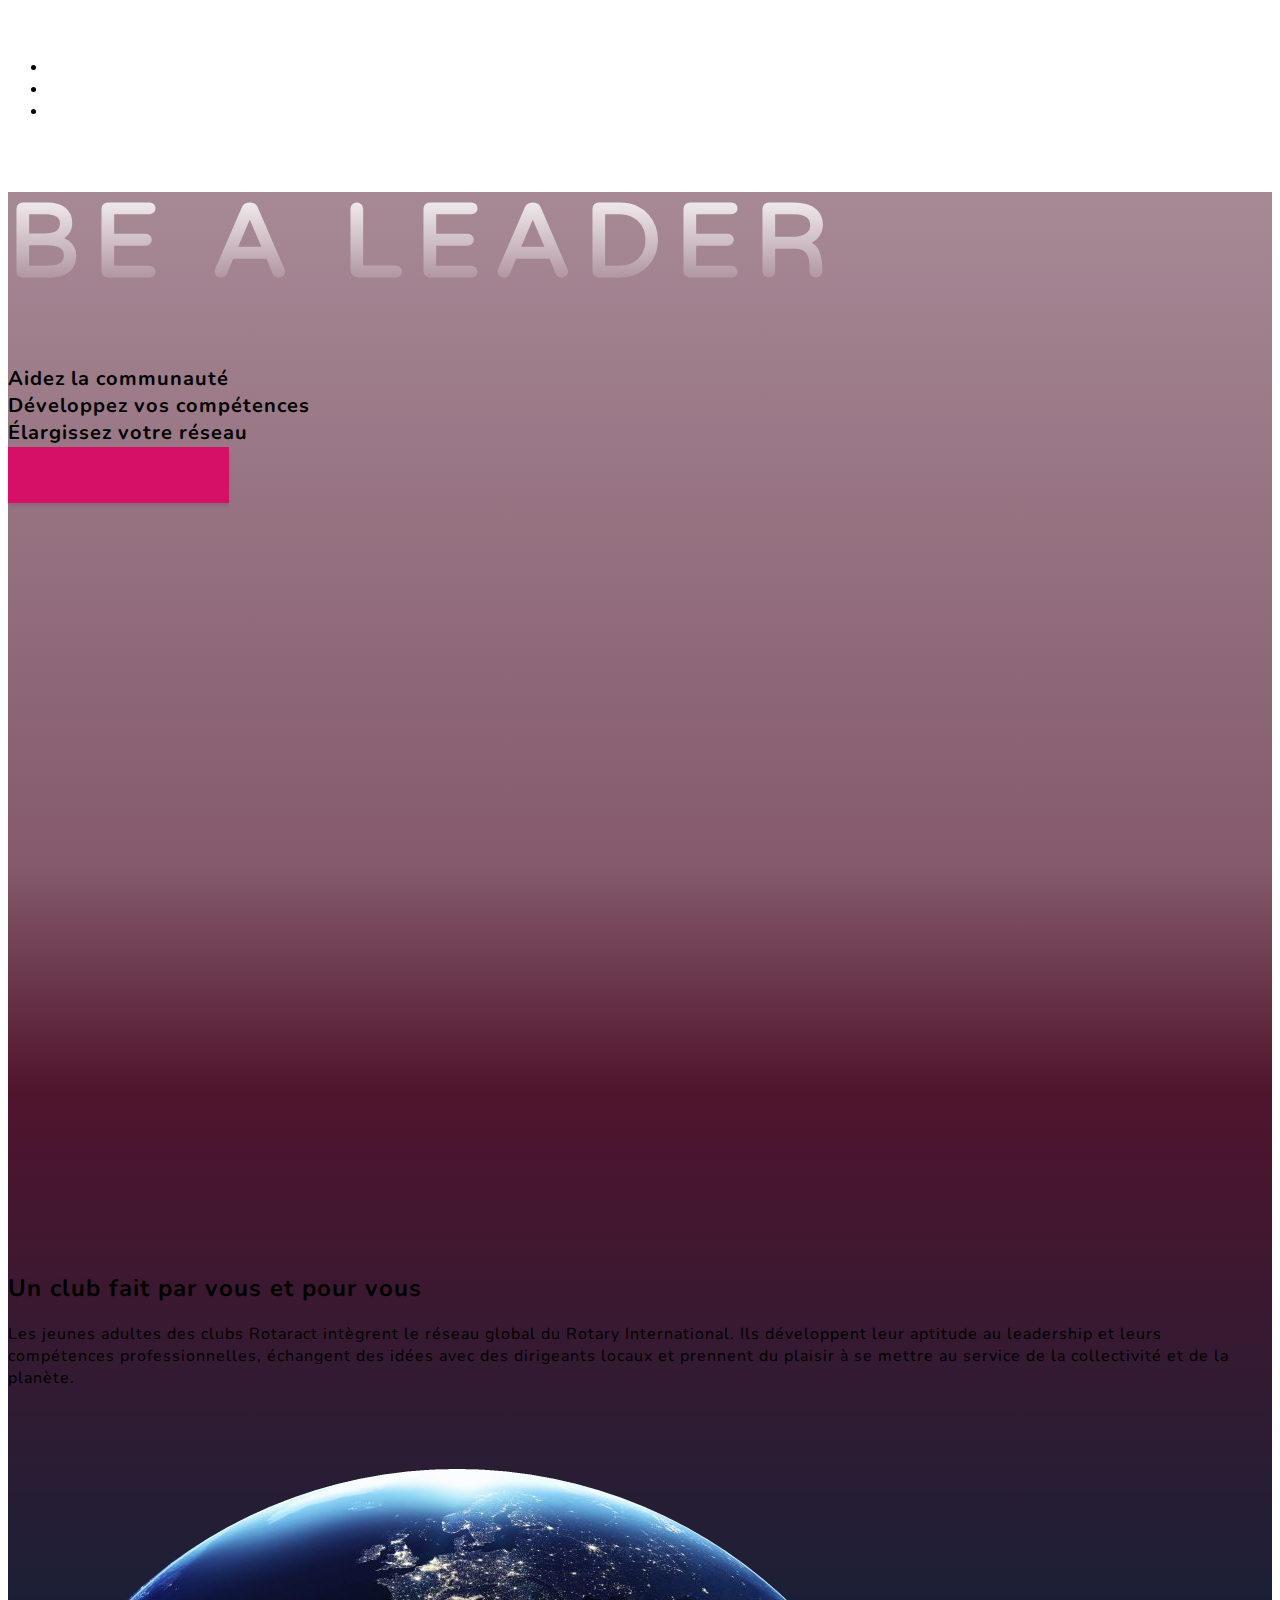
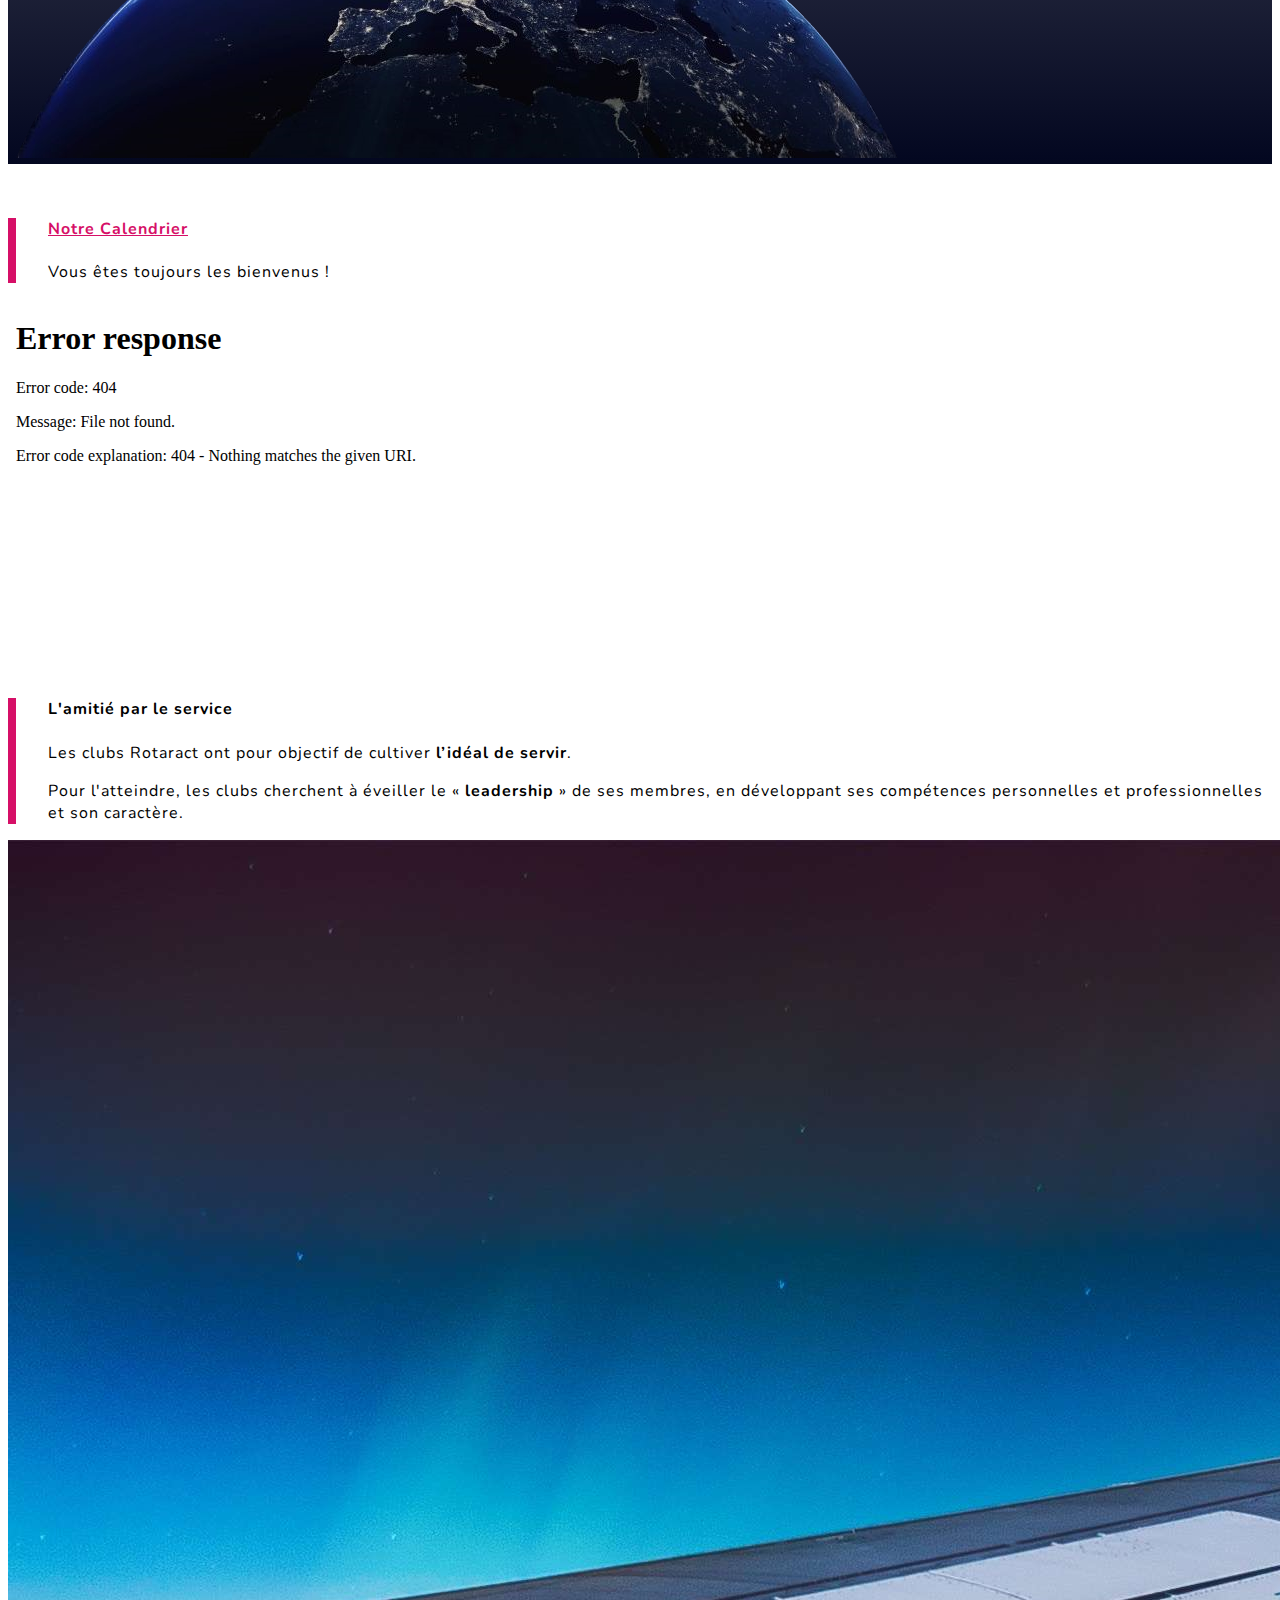
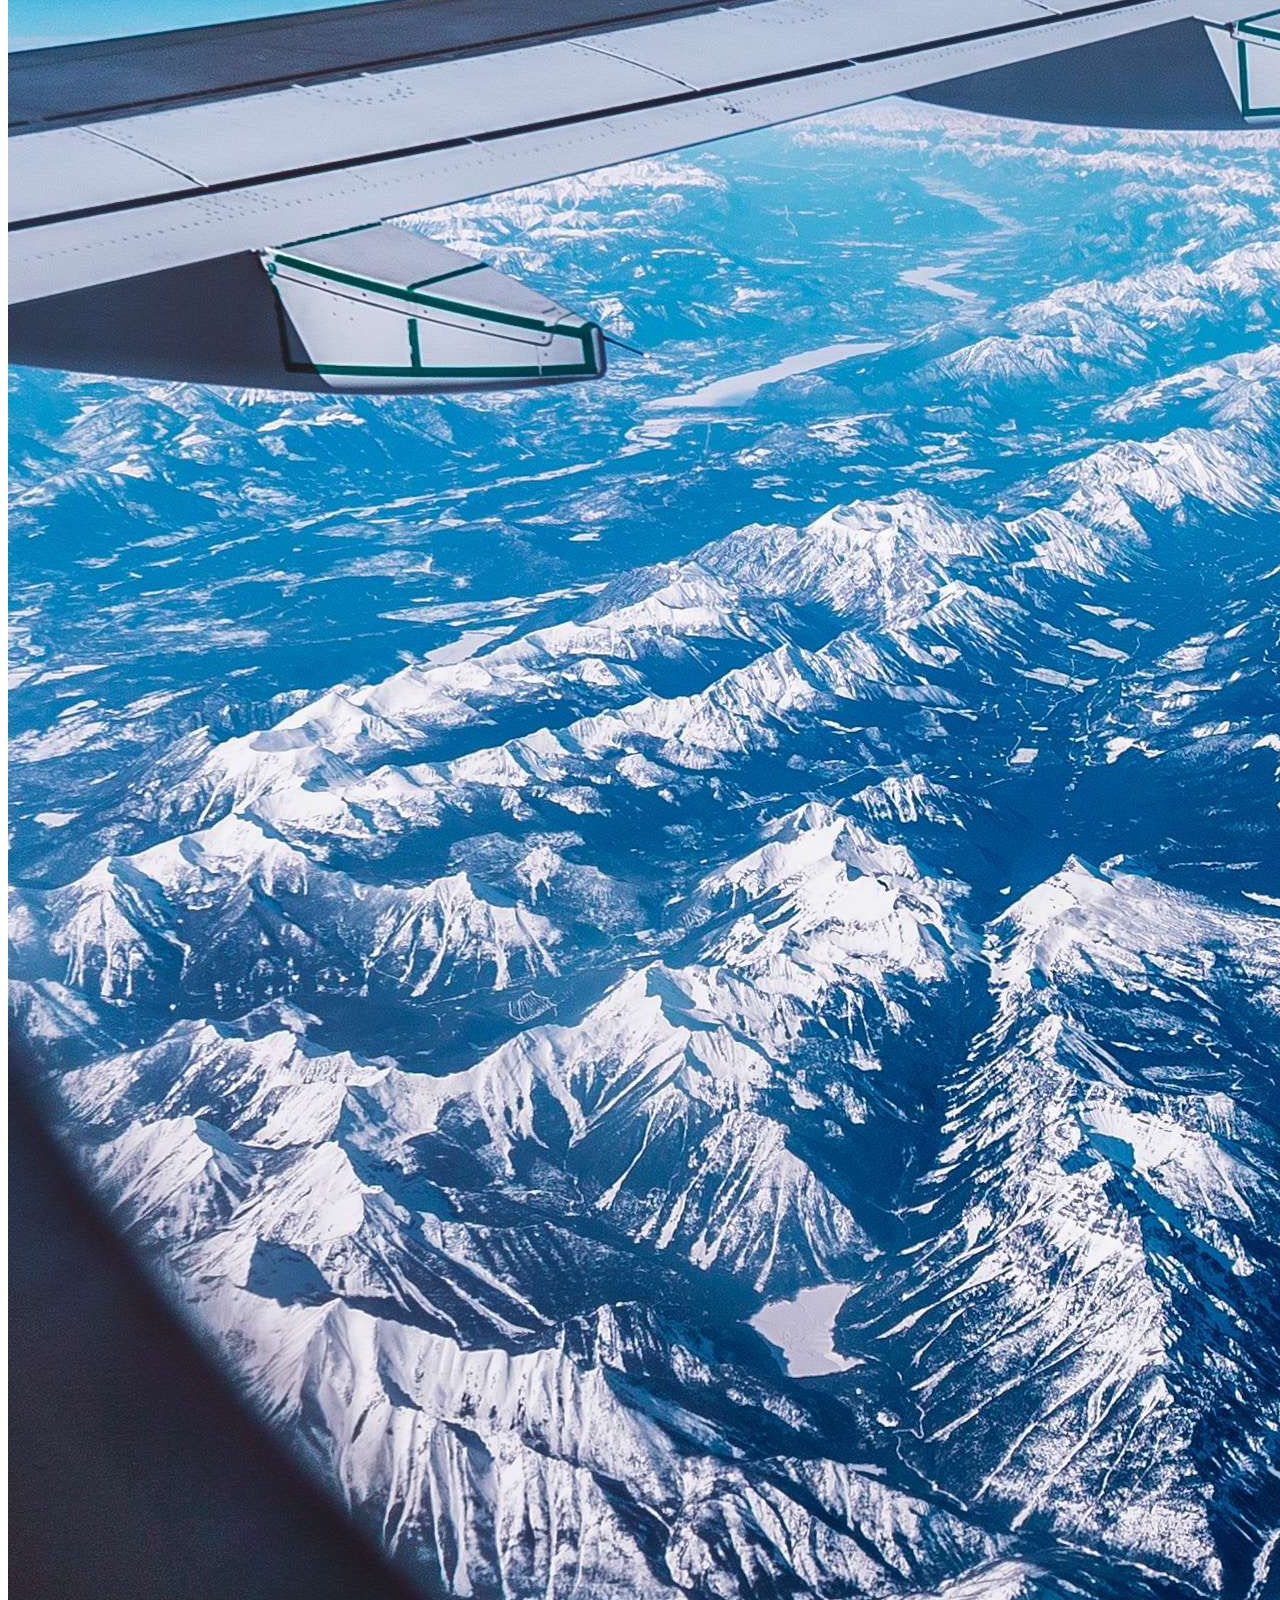
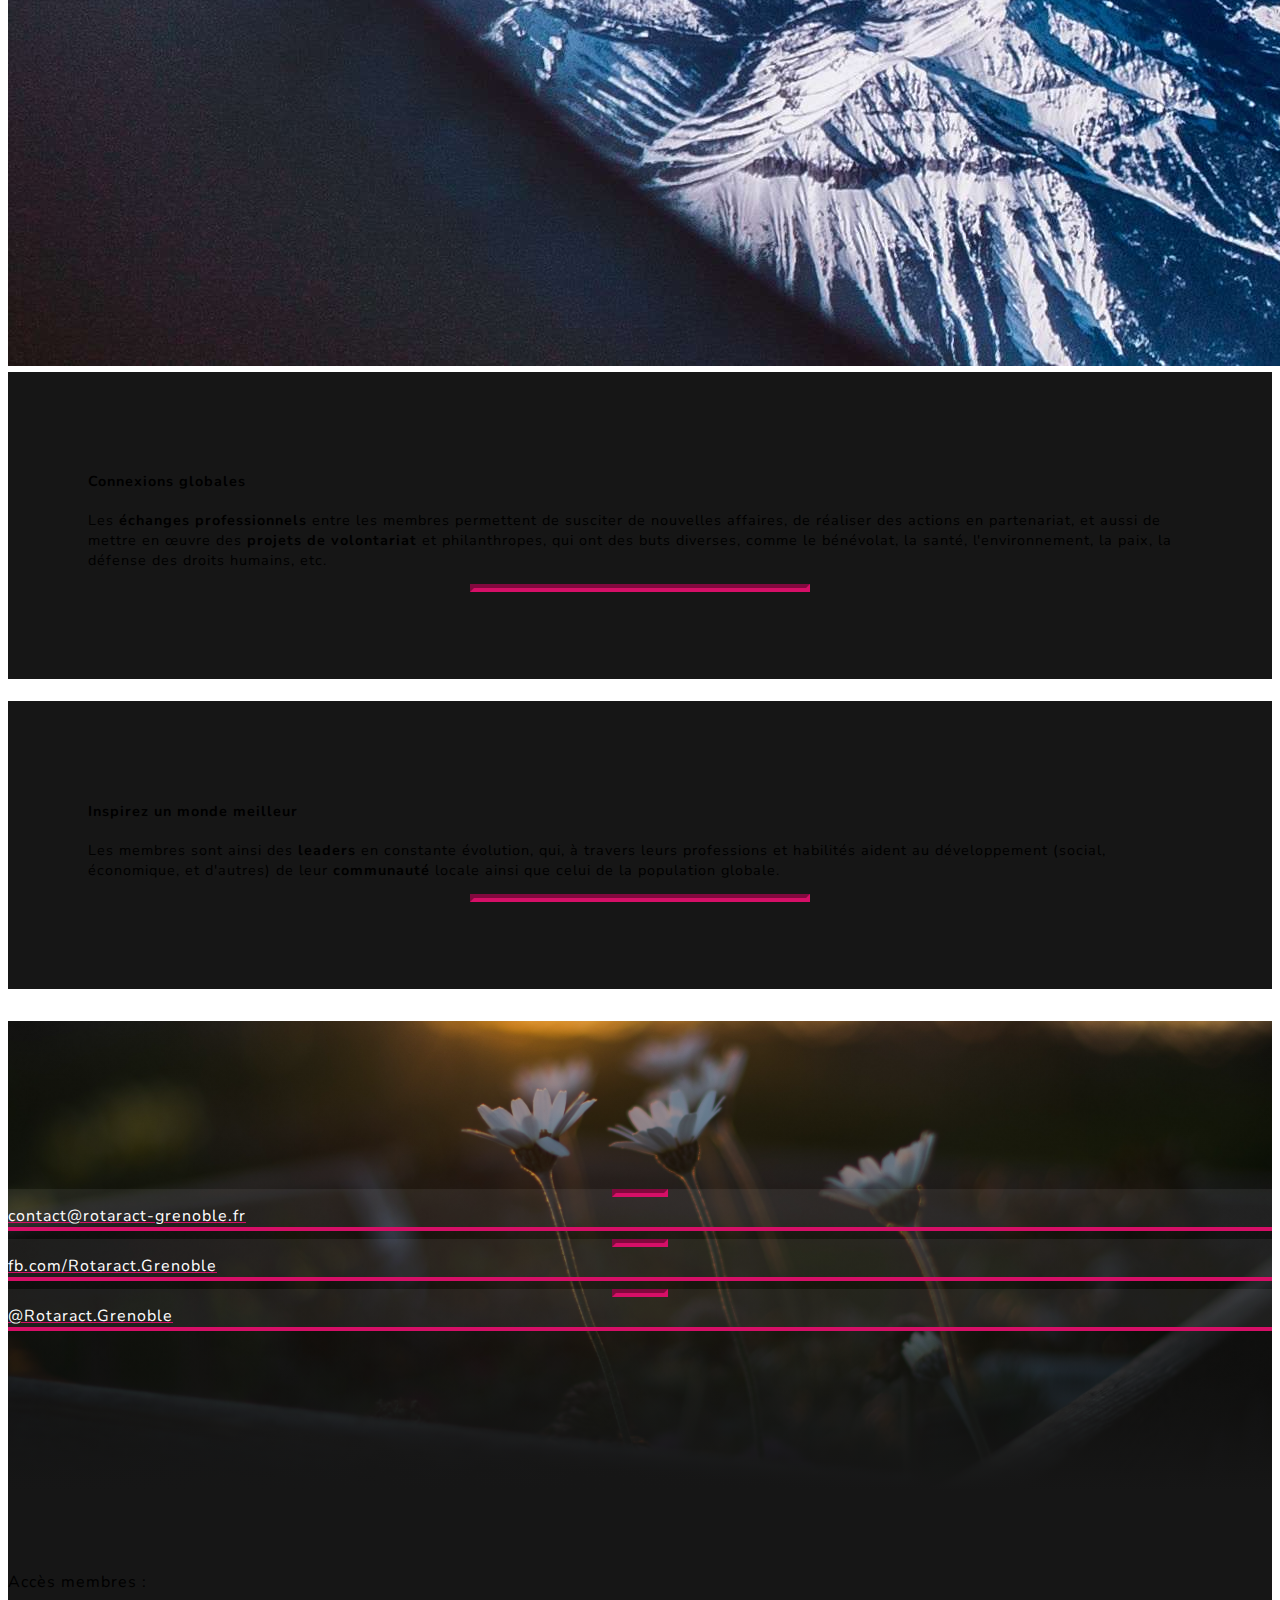
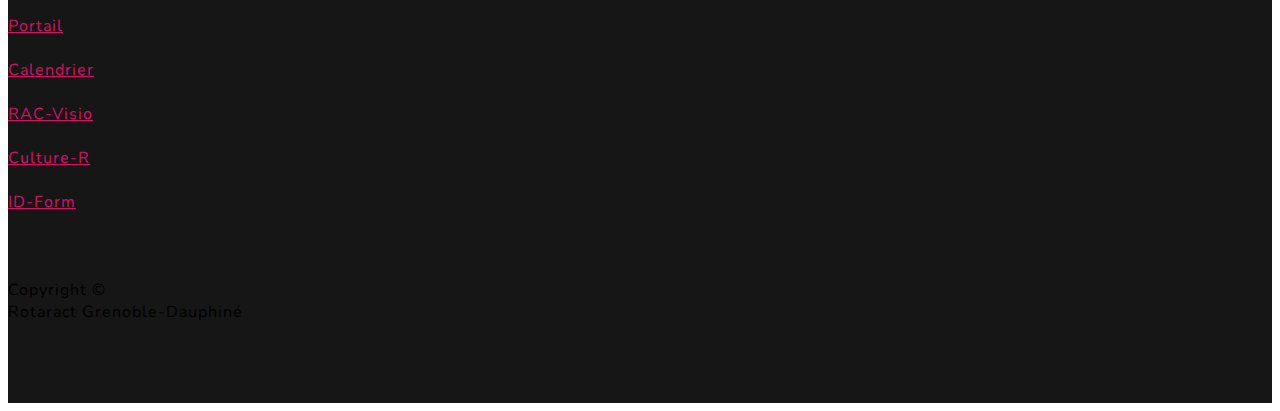
==== index.html @ 257da179 "Update index.html" ====
<!DOCTYPE html>
<html lang="en">

<head>

    <meta charset="utf-8">
    <meta name="viewport" content="width=device-width, initial-scale=1, shrink-to-fit=no">
    <meta name="description" content="">
    <meta name="author" content="">

    <title>Rotaract Grenoble-Dauphiné</title>

    <link rel="apple-touch-icon" sizes="57x57" href="/apple-icon-57x57.png">
    <link rel="apple-touch-icon" sizes="60x60" href="/apple-icon-60x60.png">
    <link rel="apple-touch-icon" sizes="72x72" href="/apple-icon-72x72.png">
    <link rel="apple-touch-icon" sizes="76x76" href="/apple-icon-76x76.png">
    <link rel="apple-touch-icon" sizes="114x114" href="/apple-icon-114x114.png">
    <link rel="apple-touch-icon" sizes="120x120" href="/apple-icon-120x120.png">
    <link rel="apple-touch-icon" sizes="144x144" href="/apple-icon-144x144.png">
    <link rel="apple-touch-icon" sizes="152x152" href="/apple-icon-152x152.png">
    <link rel="apple-touch-icon" sizes="180x180" href="/apple-icon-180x180.png">
    <link rel="icon" type="image/png" sizes="192x192"  href="/android-icon-192x192.png">
    <link rel="icon" type="image/png" sizes="32x32" href="/favicon-32x32.png">
    <link rel="icon" type="image/png" sizes="96x96" href="/favicon-96x96.png">
    <link rel="icon" type="image/png" sizes="16x16" href="/favicon-16x16.png">
    <link rel="manifest" href="/manifest.json">
    <meta name="msapplication-TileColor" content="#ffffff">
    <meta name="msapplication-TileImage" content="/ms-icon-144x144.png">
    <meta name="theme-color" content="#ffffff">

    <!-- Bootstrap core CSS -->
    <link href="vendor/bootstrap/css/bootstrap.min.css" rel="stylesheet">

    <!-- Custom fonts for this template -->
    <link rel="stylesheet" href="https://use.fontawesome.com/releases/v5.8.2/css/all.css" integrity="sha384-oS3vJWv+0UjzBfQzYUhtDYW+Pj2yciDJxpsK1OYPAYjqT085Qq/1cq5FLXAZQ7Ay" crossorigin="anonymous">
    <!-- <link href="vendor/fontawesome-free/css/all.min.css" rel="stylesheet"> -->
    <link href="https://fonts.googleapis.com/css?family=Varela+Round" rel="stylesheet">
    <link href="https://fonts.googleapis.com/css?family=Nunito:200,200i,300,300i,400,400i,600,600i,700,700i,800,800i,900,900i" rel="stylesheet">

    <!-- Custom styles for this template -->
    <link href="css/grayscale.css" rel="stylesheet">

</head>

<body id="page-top">

  <!-- Navigation -->
  <nav class="navbar navbar-expand-lg navbar-light fixed-top" id="mainNav">
    <div class="container">
      <a class="navbar-brand js-scroll-trigger" href="#page-top">
          <object data="img/rotary-white.svg" style="height: 2em; width: 2em; vertical-align: middle;" type="image/svg+xml" id="rotary-white">
              <img src="img/rotary-white.png" style="height: 2em; width: 2em; vertical-align: middle;" />
          </object>
          <object data="img/rotary-pink.svg" style="height: 2em; width: 2em; vertical-align: middle; display:none;" type="image/svg+xml" id="rotary-pink">
              <img src="img/rotary-pink.png" style="height: 2em; width: 2em; vertical-align: middle;" />
          </object>
          ROTARACT GRENOBLE
      </a>
      <!--
      <button class="navbar-toggler navbar-toggler-right" type="button" data-toggle="collapse" data-target="#navbarResponsive" aria-controls="navbarResponsive" aria-expanded="false" aria-label="Toggle navigation">
        Menu
        <i class="fas fa-bars"></i>
      </button>
      -->
      <div class="collapse navbar-collapse" id="navbarResponsive">
        <ul class="navbar-nav ml-auto">
          <li class="nav-item">
            <a class="nav-link js-scroll-trigger" href="#about"><i class="fas fa-heart fa-2x"></i></a>
          </li>
          <li class="nav-item">
            <a class="nav-link js-scroll-trigger" href="#projects"><i class="fas fa-rocket fa-2x"></i></a>
          </li>
          <li class="nav-item">
            <a class="nav-link js-scroll-trigger" href="#contact"><i class="fas fa-envelope fa-2x"></i></a>
          </li>
        </ul>
      </div>
    </div>
  </nav>

  <!-- Header -->
  <header class="masthead">
    <div class="container d-flex h-100 align-items-center">
      <div class="mx-auto text-center">
        <h1 class="my-0 text-uppercase">BE A LEADER</h1>
        <h2 class="text-white-50 mx-auto mt-2 mb-5">Aidez la communauté<br/>Développez vos compétences<br/>Élargissez votre réseau</h2>
        <a href="#about" class="btn btn-primary js-scroll-trigger">Soyez un Leader</a>
      </div>
    </div>
  </header>

  <!-- About Section -->
  <section id="about" class="about-section text-center">
    <div class="container">
      <div class="row">
        <div class="col-lg-8 mx-auto">
          <h2 class="text-white mb-4">Un club fait par vous et pour vous</h2>
          <p class="text-white-50">
              Les jeunes adultes des clubs Rotaract intègrent le réseau global du Rotary International. Ils développent leur aptitude au leadership et leurs compétences professionnelles, échangent des idées avec des dirigeants locaux et prennent du plaisir à se mettre au service de la collectivité et de la planète.</p>
        </div>
      </div>
      <img src="img/earth.png" class="img-fluid" alt="">
    </div>
  </section>

  <!-- Projects Section -->
  <section id="projects" class="projects-section bg-light">
    <div class="container">

      <div class="row align-items-center no-gutters mb-4 mb-lg-5">
        <div class="col-lg-6">
          <div class="featured-text text-center text-lg-left">
            <h4><a href="/cal">Notre Calendrier</a></h4>
            <p class="text-black mb-2">Vous êtes toujours les bienvenus !</p>
            <p class="text-black mb-0"></p>
          </div>
        </div>
        <div class="col-lg-6">
          <iframe src="/cal"
              sandbox="allow-scripts allow-same-origin"
              allowTransparency="true" frameborder="0" height="350px" width="100%">
          </iframe>
        </div>
      </div>

      <!-- Featured Project Row -->
      <div class="row align-items-center no-gutters mb-4 mb-lg-5">
        <div class="col-xl-8 col-lg-7">
          <img class="img-fluid mb-3 mb-lg-0" src="img/service.jpg" alt="">
        </div>
        <div class="col-xl-4 col-lg-5">
          <div class="featured-text text-center text-lg-left">
            <h4>L'amitié par le service</h4>
            <p class="text-black mb-2">Les clubs Rotaract ont pour objectif de cultiver <b>l’idéal de servir</b>.</p>
            <p class="text-black mb-0">Pour l'atteindre, les clubs cherchent à éveiller le « <b>leadership</b> » de ses membres, en développant ses compétences personnelles et professionnelles et son caractère.</p>
          </div>
        </div>
      </div>

      <!-- Project One Row -->
      <div class="row justify-content-center no-gutters mb-5 mb-lg-0">
        <div class="col-lg-6">
          <img class="img-fluid" src="img/connection.jpg" alt="">
        </div>
        <div class="col-lg-6">
          <div class="bg-black text-center h-100 project">
            <div class="d-flex h-100">
              <div class="project-text w-100 my-auto text-center text-lg-left">
                <h4 class="text-white">Connexions globales</h4>
                  <p class="mb-0 text-white">Les <b>échanges professionnels</b> entre les membres permettent de susciter de nouvelles affaires, de réaliser des actions en partenariat, et aussi de mettre en œuvre des <b>projets de volontariat</b> et philanthropes, qui ont des buts diverses, comme le bénévolat, la santé, l'environnement, la paix, la défense des droits humains, etc.

</p>
                <hr class="d-none d-lg-block mb-0 ml-0">
              </div>
            </div>
          </div>
        </div>
      </div>

      <!-- Project Two Row -->
      <div class="row justify-content-center no-gutters">
        <div class="col-lg-6">
          <img class="img-fluid" src="img/inspire.jpg" alt="">
        </div>
        <div class="col-lg-6 order-lg-first">
          <div class="bg-black text-center h-100 project">
            <div class="d-flex h-100">
              <div class="project-text w-100 my-auto text-center text-lg-right">
                <h4 class="text-white">Inspirez un monde meilleur</h4>
                  <p class="mb-0 text-white">Les membres sont ainsi des <b>leaders</b> en constante évolution, qui, à travers leurs professions et habilités aident au développement (social, économique, et d'autres) de leur <b>communauté</b> locale ainsi que celui de la population globale.</p>
                <hr class="d-none d-lg-block mb-0 mr-0">
              </div>
            </div>
          </div>
        </div>
      </div>

    </div>
  </section>

  <!-- Contact Section -->
  <section id="contact" class="contact-section bg-black">
    <div class="container">

      <div class="row">
        <div class="col-md-4 mb-3 mb-md-0">

          <a href="mailto:contact@rotaract-grenoble.fr">
            <div class="card py-4 h-100">
              <div class="card-body text-center">
                <i class="fa fa-envelope fa-2x text-primary mb-2"></i>
                <!--<h4 class="text-uppercase m-0">Email</h4>-->
                <hr class="my-4">
                <div class="text-black-90">contact@rotaract-grenoble.fr</div>
              </div>
            </div>
          </a>
        </div>

        <div class="col-md-4 mb-3 mb-md-0">
          <a target="_blank" href="https://fb.com/Rotaract.Grenoble">
            <div class="card py-4 h-100">
              <div class="card-body text-center">
                <i class="fab fa-facebook-f fa-2x text-primary mb-2"></i>
                <!--<h4 class="text-uppercase m-0">Phone</h4>-->
                <hr class="my-4">
                <div class="text-black-90">fb.com/Rotaract.Grenoble</div>
              </div>
            </div>
          </a>
        </div>

        <div class="col-md-4 mb-3 mb-md-0">
          <a target="_blank" href="https://instagram.com/Rotaract.Grenoble">
            <div class="card py-4 h-100">
              <div class="card-body text-center">
                <i class="fab fa-instagram fa-2x text-primary mb-2"></i>
                <!--<h4 class="text-uppercase m-0">Address</h4>-->
                <hr class="my-4">
                <div class="text-black-90">@Rotaract.Grenoble</div>
              </div>
            </div>
          </a>
        </div>

      </div>

    </div>
  </section>


  <!-- Signup Section -->
  <!-- <section id="signup" class="signup-section bg-black" style="">
    <div class="container">
      <div class="row">
        <div class="col-md-4 col-lg-6 mx-auto my-auto text-center">

          <i class="far fa-paper-plane fa-2x mb-2 text-white"></i>
          <h2 class="text-white mb-5">Subscribe to receive updates!</h2>

          <form class="form-inline d-flex">
            <input type="email" class="form-control flex-fill mr-0 mr-sm-2 mb-3 mb-sm-0" id="inputEmail" placeholder="Enter email address...">
            <button type="submit" class="btn btn-primary mx-auto">Subscribe</button>
          </form>

        </div>
      </div>
    </div>
  </section> -->

  <!-- Footer -->
  <footer class="bg-black small text-center text-white-50">
    <div class="container">
      <div class="row">
        <div class="col-lg-12 mx-auto justify-content-center social">
            <span class="d-none d-lg-inline-block">Accès membres :</span>
            <br class="d-block d-lg-none"/>
            <br class="d-block d-lg-none"/>
            <a href="https://trello.com/b/tnA4xEwG/rac-gre-portail" target="_blank" class="mx-2 text-white-50">
              <i class="fa fa-door-open"></i>
              Portail
            </a>
            <br class="d-block d-lg-none"/>
            <br class="d-block d-lg-none"/>
            <a href="#calendar" onclick="$('#calendar').toggle();" class="mx-2 text-white-50" >
              <i class="far fa-calendar-alt"></i>
              Calendrier
            </a>
            <br class="d-block d-lg-none"/>
            <br class="d-block d-lg-none"/>
            <a href="https://www.roundee.io/rotaract" target="_blank" class="mx-2 text-white-50">
              <i class="fa fa-video"></i>
              RAC-Visio
            </a>
            <br class="d-block d-lg-none"/>
            <br class="d-block d-lg-none"/>
            <audio id="gameAudio" src="jazz.mp3" loop></audio>
            <span id="sound" style="display: none; word-wrap: break-word;" onclick="audioPause(); $('#sound').hide();">
              <i class="fas fa-music"></i>
              <i class="fas fa-volume-mute"></i>
            </span>
            <a onclick="audioPlay(); $('#sound').show();" href="http://pollev.com/rotaract" target="_blank" class="mx-2 text-white-50">
              <i class="fa fa-trophy"></i>
              Culture-R
            </a>
            <script>
                var myAudio = document.getElementById("gameAudio");
                //var isPlaying = false;
                function audioPause() {
                    myAudio.pause();
                };
                function audioPlay() {
                    myAudio.play();
                };
                //myAudio.onplaying = function() { isPlaying = true; };
                //myAudio.onpause = function() { isPlaying = false; };
            </script>
            <br class="d-block d-lg-none"/>
            <br class="d-block d-lg-none"/>
            <a href="http://id.rotaract-grenoble.fr" target="_blank" class="mx-2 text-white-50">
              <i class="fa fa-address-card"></i>
              ID-Form
            </a>
            <br/>
            <br/>
            <span id="calendar" style="display: none; word-wrap: break-word;">
              <i class="fas fa-rss prefix"></i>
              Lien d'abonnement :
              https://trello.com/calendar/573acc782bd096f024d677fc/5c5c01ea6c379c05234c6c6d/2aca0d3c07748a49d12672e88f74bf1a.ics
            </span>
            <br/>
            <br/>
            Copyright &copy; <br class="d-block d-sm-none"/>Rotaract Grenoble-Dauphiné
        </div>
      </div>
    </div>
  </footer>

  <!-- Bootstrap core JavaScript -->
  <script src="vendor/jquery/jquery.min.js"></script>
  <script src="vendor/bootstrap/js/bootstrap.bundle.min.js"></script>

  <!-- Plugin JavaScript -->
  <script src="vendor/jquery-easing/jquery.easing.min.js"></script>

  <!-- Custom scripts for this template -->
  <script src="js/grayscale.js"></script>

</body>

</html>
---- css/grayscale.css ----
/*!
 * Start Bootstrap - Grayscale v5.0.6 (https://startbootstrap.com/template-overviews/grayscale)
 * Copyright 2013-2019 Start Bootstrap
 * Licensed under MIT (https://github.com/BlackrockDigital/startbootstrap-grayscale/blob/master/LICENSE)
 */

#mainNav {
  min-height: 56px;
  background-color: #fff;
}

#mainNav .navbar-toggler {
  font-size: 80%;
  padding: 0.75rem;
  color: #d60f67;
  border: 1px solid #d60f67;
}

#mainNav .navbar-toggler:focus {
  outline: none;
}

#mainNav .navbar-brand {
  color: #161616;
  font-weight: 700;
  padding: .9rem 0;
}

#mainNav .navbar-nav .nav-item:hover {
  color: fade(white, 80%);
  outline: none;
  background-color: transparent;
}

#mainNav .navbar-nav .nav-item:active, #mainNav .navbar-nav .nav-item:focus {
  outline: none;
  background-color: transparent;
}

@media (min-width: 0px) {
  #mainNav {
    padding-top: 0;
    padding-bottom: 0;
    border-bottom: none;
    background-color: transparent;
    -webkit-transition: background-color 0.3s ease-in-out;
    transition: background-color 0.3s ease-in-out;
  }
  #mainNav .navbar-brand {
    padding: 0;
    color: rgba(255, 255, 255, 0.5);
  }
  #mainNav .nav-link {
    -webkit-transition: none;
    transition: none;
    padding: 2rem 1.5rem;
    color: rgba(255, 255, 255, 0.5);
  }
  #mainNav .nav-link:hover {
    color: rgba(255, 255, 255, 0.75);
  }
  #mainNav .nav-link:active {
    color: white;
  }
  #mainNav.navbar-shrink {
    background-color: #ffffff77;
  }
  #mainNav.navbar-shrink .navbar-brand {
    color: #d60f67;
  }
  #mainNav.navbar-shrink .navbar-brand:hover {
    color: #4f122d;
  }
  #mainNav.navbar-shrink .navbar-brand:active {
    color: #d60f67;
  }
  #mainNav.navbar-shrink .nav-link {
    color: #4f122d;
    padding: 1.5rem 1.5rem 1.25rem;
    border-bottom: 0.25rem solid transparent;
  }
  #mainNav.navbar-shrink .nav-link:hover {
    color: #d60f67;
  }
  #mainNav.navbar-shrink .nav-link:active {
    color: #4f122d;
  }
  #mainNav.navbar-shrink .nav-link.active {
    color: #d60f67;
    outline: none;
    border-bottom: 0.25rem solid #d60f67;
  }
}

.masthead {
  position: relative;
  width: 100%;
  height: auto;
  min-height: 35rem;
  padding: 15rem 0;
  background: -webkit-gradient(linear, left top, left bottom, from(rgba(80, 20, 45, 0.3)), color-stop(75%, rgba(80, 20, 45, 0.7)), to(#50142d)), url("../img/bg-masthead.jpg");
  background: linear-gradient(to bottom, rgba(80, 20, 45, 0.5) 0%, rgba(80, 20, 45, 0.7) 75%, #50142d 100%), url("../img/bg-masthead.jpg");
  background-position: center;
  background-repeat: no-repeat;
  background-attachment: scroll;
  background-size: cover;
}

.masthead h1 {
  font-family: 'Varela Round';
  font-size: 2.5rem;
  line-height: 2.5rem;
  letter-spacing: 0.25rem;
  background: -webkit-linear-gradient(rgba(255, 255, 255, 0.9), rgba(255, 255, 255, 0));
  -webkit-text-fill-color: transparent;
  -webkit-background-clip: text;
}

.masthead h2 {
  max-width: 20rem;
  font-size: 1rem;
}

@media (min-width: 600px) {
  .masthead h1 {
    font-size: 4rem;
    line-height: 4rem;
  }
}

@media (min-width: 992px) {
  .masthead {
    height: 100vh;
    padding: 0;
  }
  .masthead h1 {
    font-size: 6.5rem;
    line-height: 6.5rem;
    letter-spacing: 0.8rem;
  }
  .masthead h2 {
    max-width: 30rem;
    font-size: 1.25rem;
  }
}

.btn {
  -webkit-box-shadow: 0 0.1875rem 0.1875rem 0 rgba(0, 0, 0, 0.1) !important;
  box-shadow: 0 0.1875rem 0.1875rem 0 rgba(0, 0, 0, 0.1) !important;
  padding: 1.25rem 2rem;
  font-family: 'Varela Round';
  font-size: 80%;
  text-transform: uppercase;
  letter-spacing: .15rem;
  border: 0;
}

.btn-primary {
  background-color: #d60f67;
}

.btn-primary:hover {
  background-color: #4f122d;
}

.btn-primary:focus {
  background-color: #4f122d;
  color: white;
}

.btn-primary:active {
  background-color: #4f122d !important;
}

.about-section {
  padding-top: 10rem;
  background: -webkit-gradient(linear, left top, left bottom, from(#50142d), color-stop(75%, rgba(3, 7, 32, 0.9)), to(rgba(3, 7, 32, 1)));
  background: linear-gradient(to bottom, #50142d 0%, rgba(3, 7, 32, 0.9) 75%, rgba(3, 7, 32, 1) 100%);
}

.about-section p {
  margin-bottom: 5rem;
}

.projects-section {
  padding: 2rem 0;
}

.projects-section .featured-text {
  padding: 2rem;
}

@media (min-width: 992px) {
  .projects-section .featured-text {
    padding: 0 0 0 2rem;
    border-left: 0.5rem solid #d60f67;
  }
}

.projects-section .project-text {
  padding: 3rem;
  font-size: 90%;
}

@media (min-width: 992px) {
  .projects-section .project-text {
    padding: 5rem;
  }
  .projects-section .project-text hr {
    border-color: #d60f67;
    border-width: .25rem;
    width: 30%;
  }
}

.signup-section {
  padding: 10rem 0;
}

.signup-section .form-inline input {
  -webkit-box-shadow: 0 0.1875rem 0.1875rem 0 rgba(0, 0, 0, 0.1) !important;
  box-shadow: 0 0.1875rem 0.1875rem 0 rgba(0, 0, 0, 0.1) !important;
  padding: 1.25rem 2rem;
  height: auto;
  font-family: 'Varela Round';
  font-size: 80%;
  text-transform: uppercase;
  letter-spacing: 0.15rem;
  border: 0;
}

.contact-section {
  padding: 10rem 0;
  background: -webkit-gradient(linear, left top, left bottom, from(rgba(22, 22, 22, 0.1)), color-stop(75%, rgba(22, 22, 22, 0.5)), to(#161616)), url("../img/bg-signup.jpg");
  background: linear-gradient(to bottom, rgba(22, 22, 22, 0.1) 0%, rgba(22, 22, 22, 0.5) 75%, #161616 100%), url("../img/bg-signup.jpg");
  background-position: center;
  background-repeat: no-repeat;
  background-attachment: scroll;
  background-size: cover;
}

.contact-section .card {
  background: #ffffff11;
  color: #fff;
  border: 0;
  border-bottom: 0.25rem solid #d60f67;
}

.contact-section .card h4 {
  font-size: 0.8rem;
  font-family: 'Varela Round';
  text-transform: uppercase;
  letter-spacing: 0.15rem;
}

.contact-section .card hr {
  border-color: #d60f67;
  border-width: 0.25rem;
  width: 3rem;
}

.contact-section .social {
  margin-top: 5rem;
}

.contact-section .social a {
  text-align: center;
  height: 3rem;
  width: 3rem;
  background: rgba(255, 255, 255, 0.1);
  border-radius: 100%;
  line-height: 3rem;
  color: rgba(255, 255, 255, 0.3);
}

.contact-section .social a:hover {
  color: rgba(255, 255, 255, 0.5);
}

.contact-section .social a:active {
  color: #fff;
}

body {
  font-family: 'Nunito';
  letter-spacing: 0.0625em;
}

a {
  color: #d60f67;
}

a:focus, a:hover {
  text-decoration: none;
  color: #4f122d;
}

.bg-black {
  background-color: #161616 !important;
}

.bg-primary {
  background-color: #d60f67 !important;
}

.text-primary {
  color: #d60f67 !important;
}

footer {
  padding: 5rem 0;
}
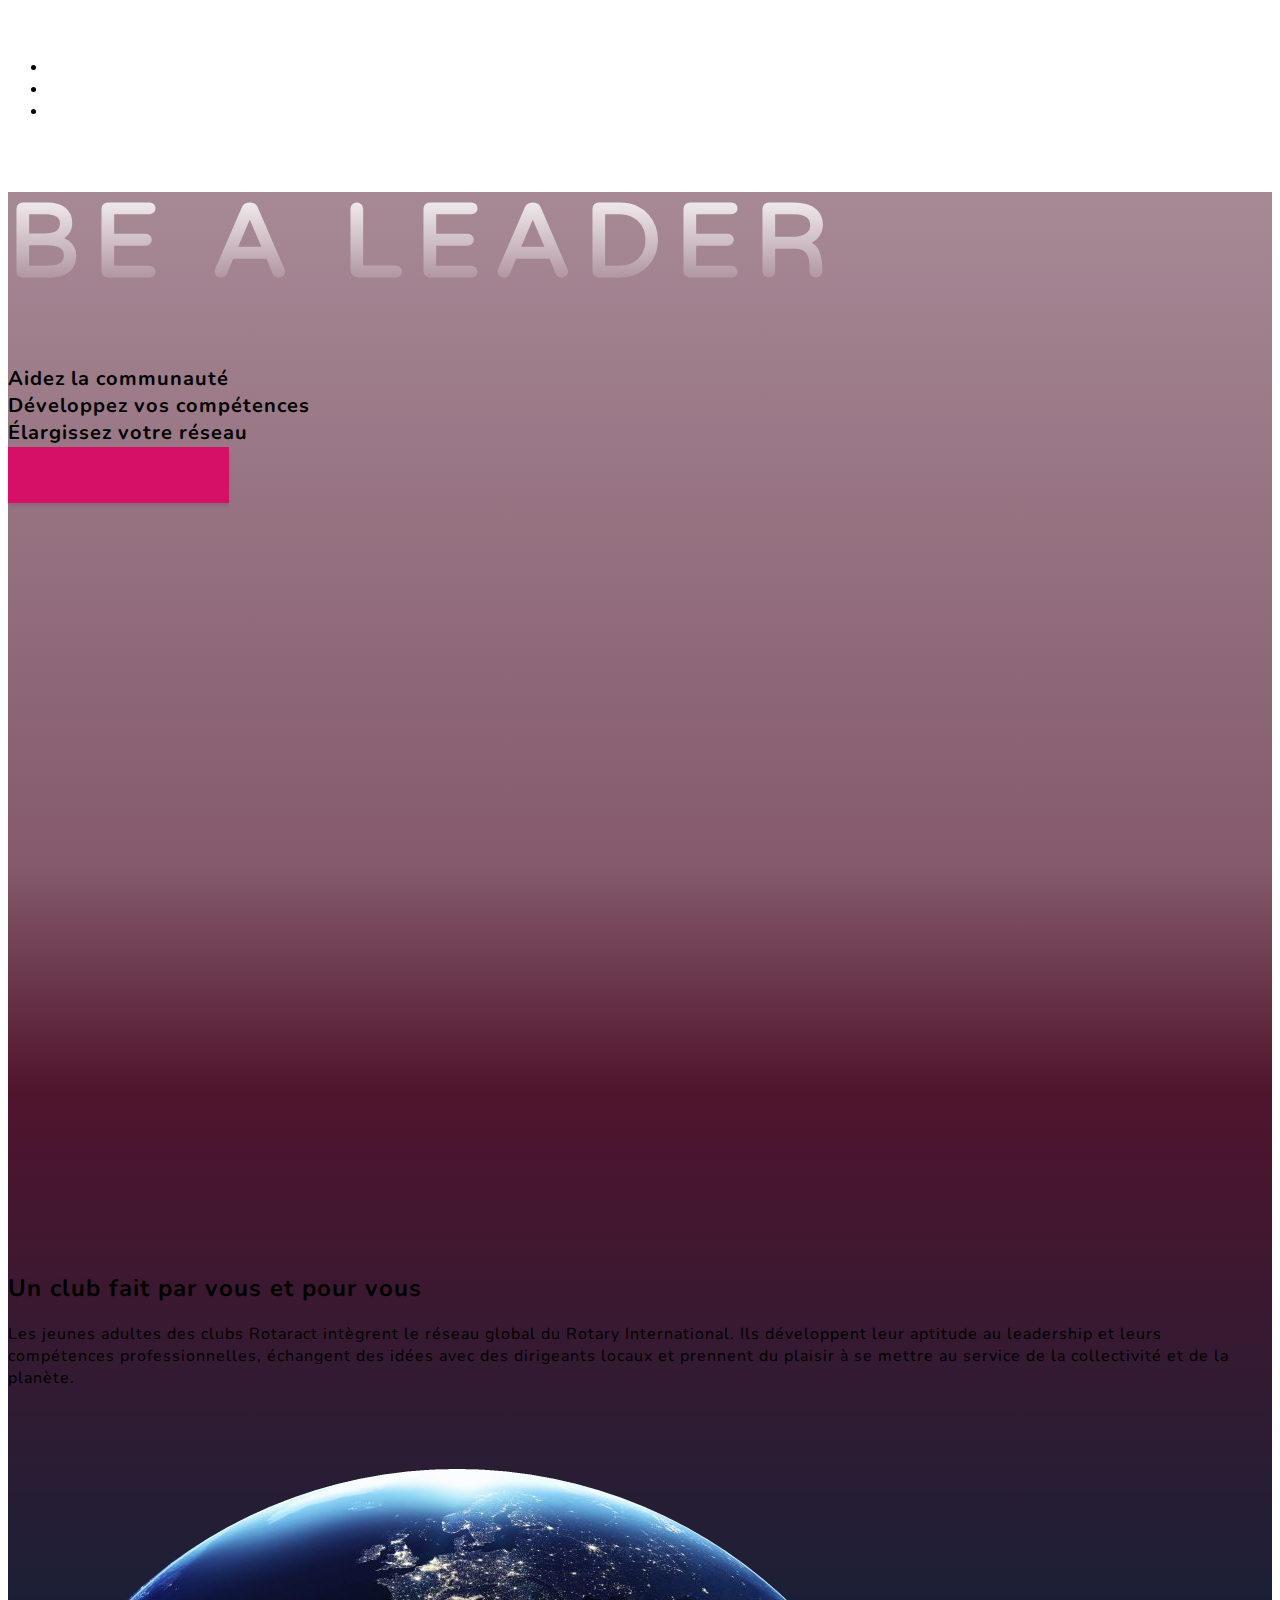
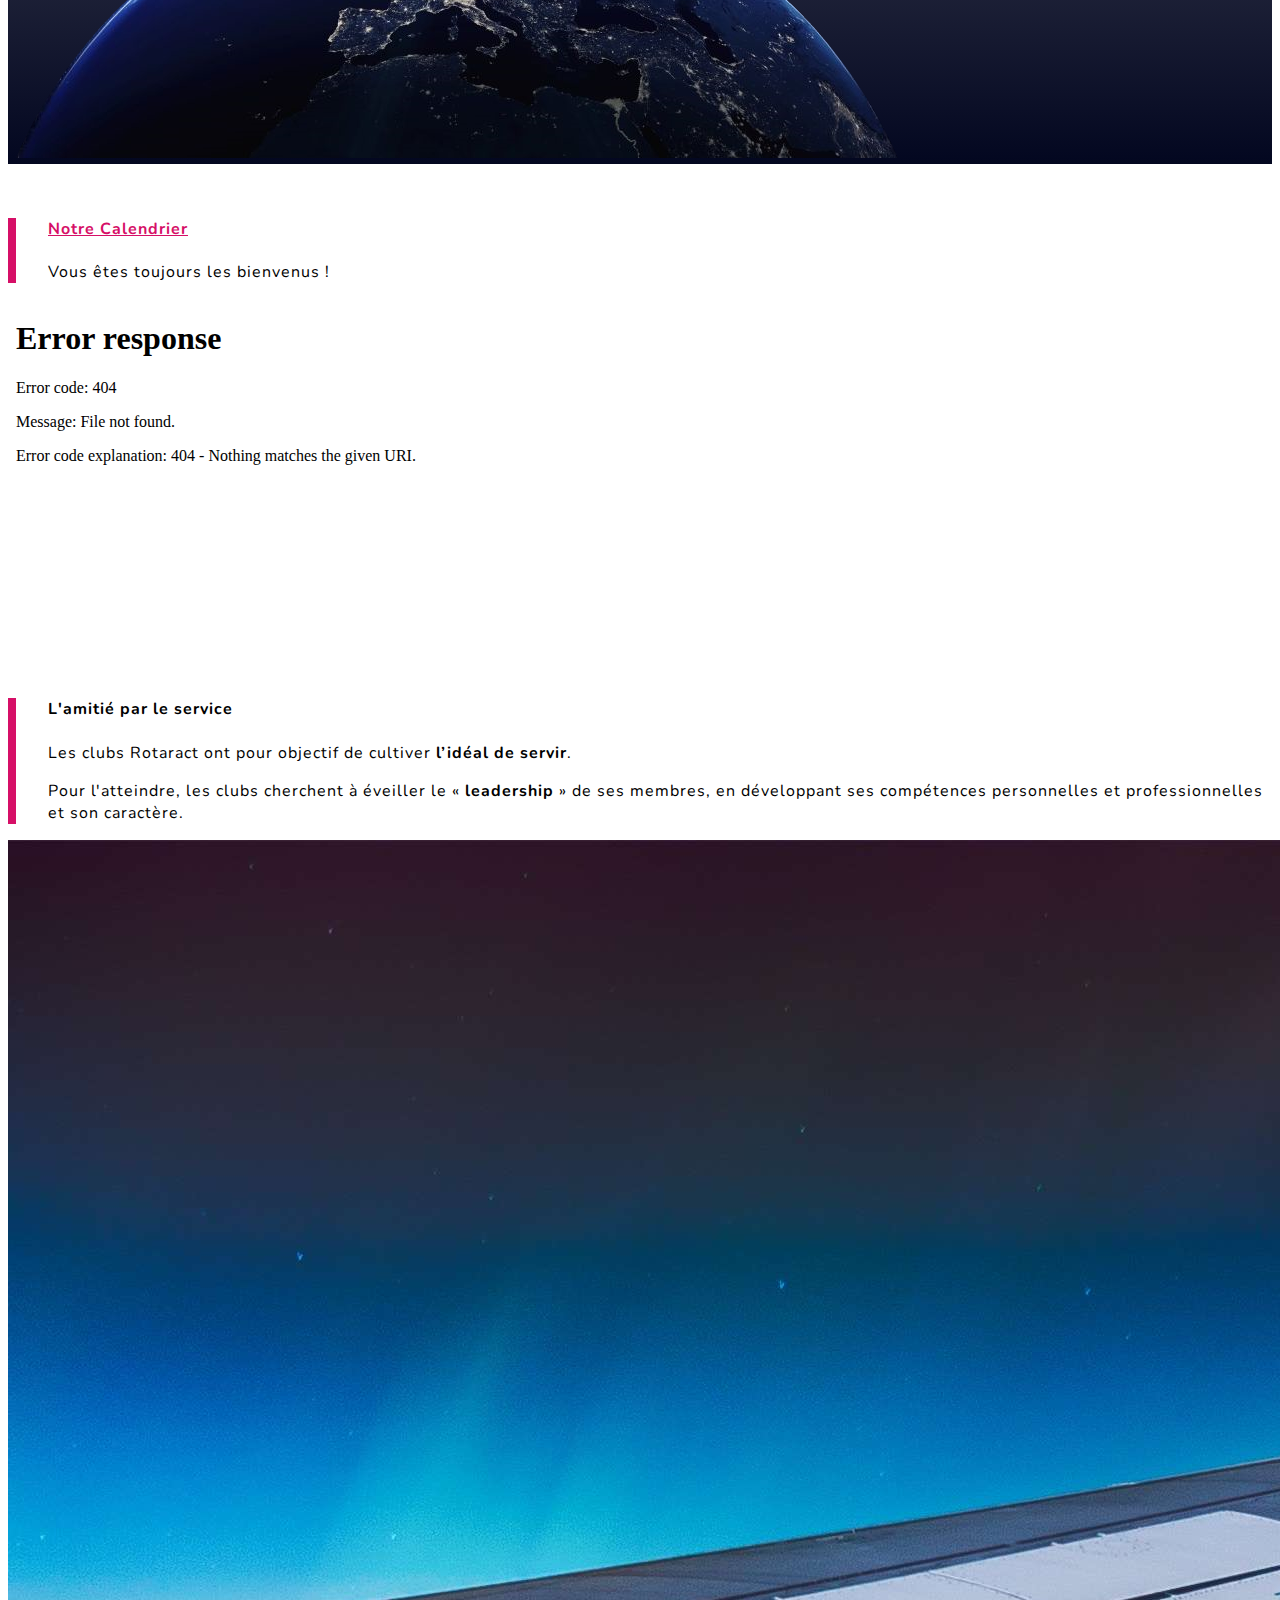
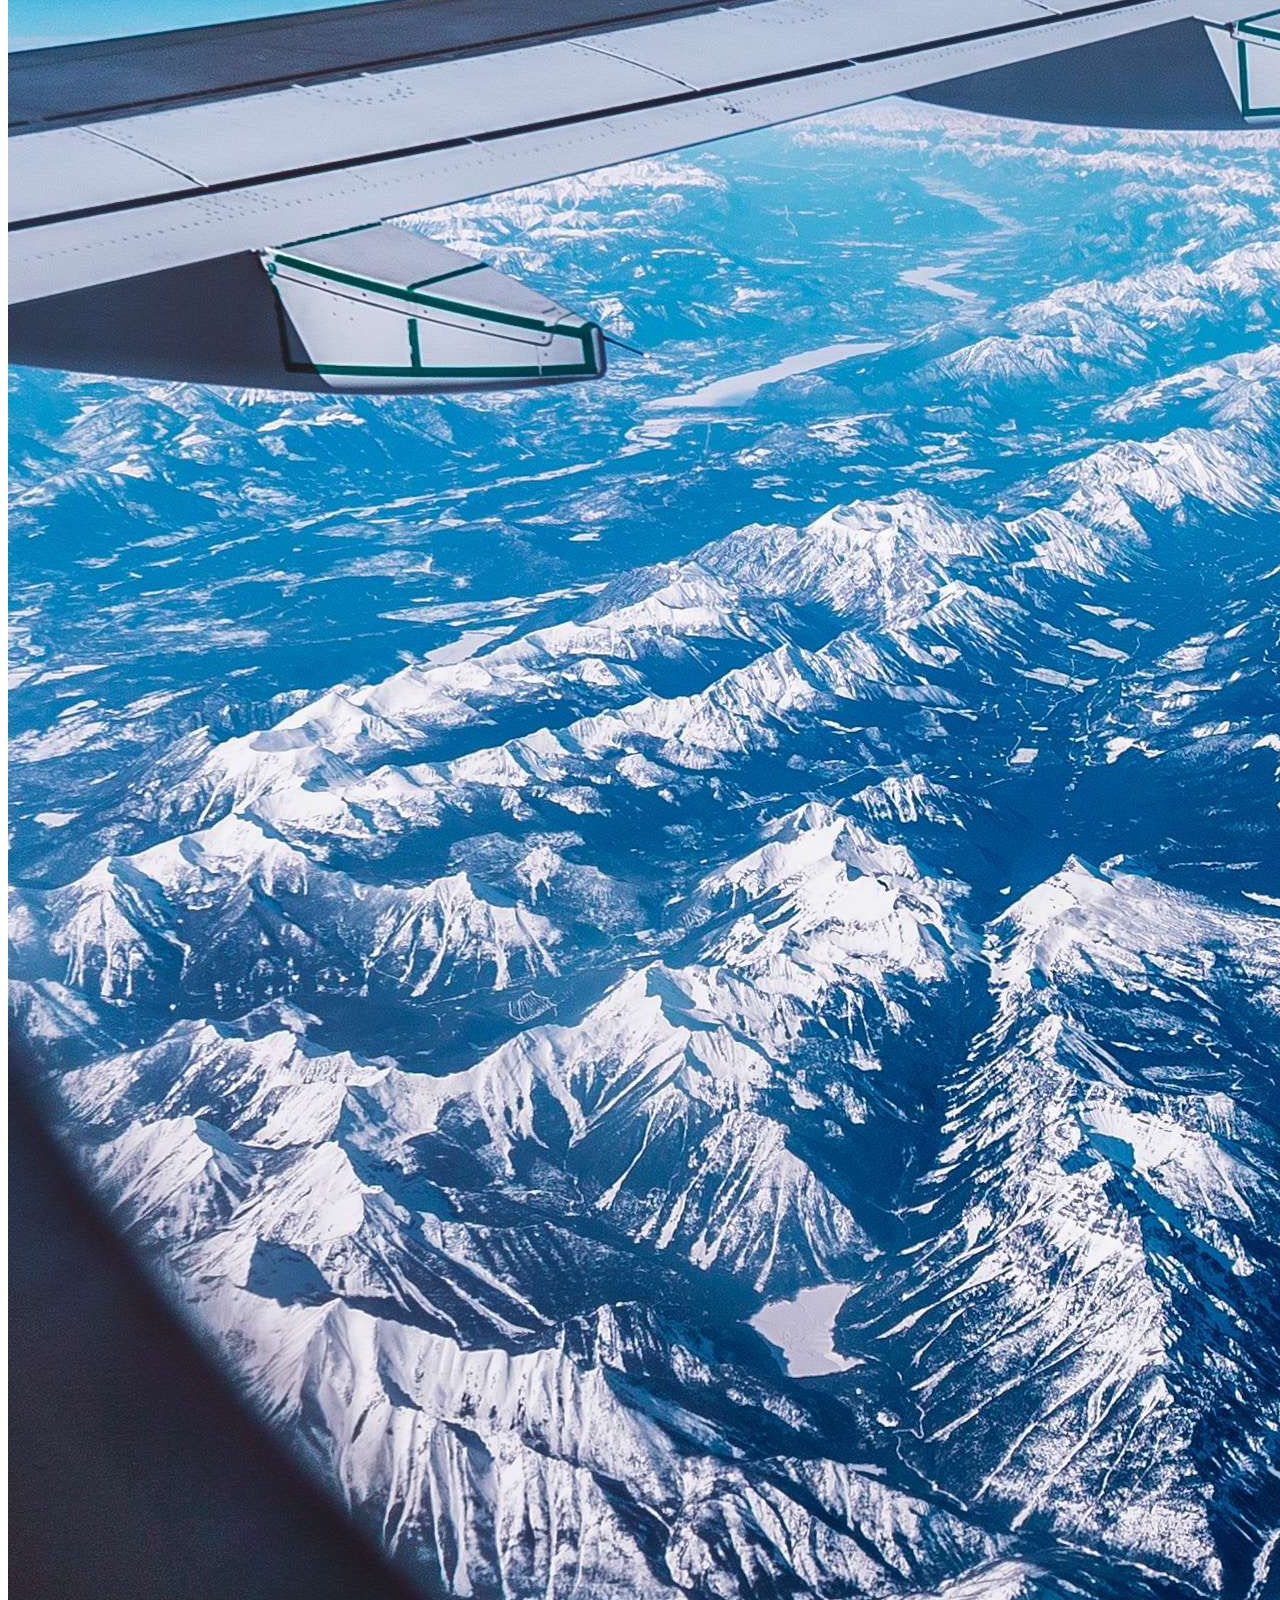
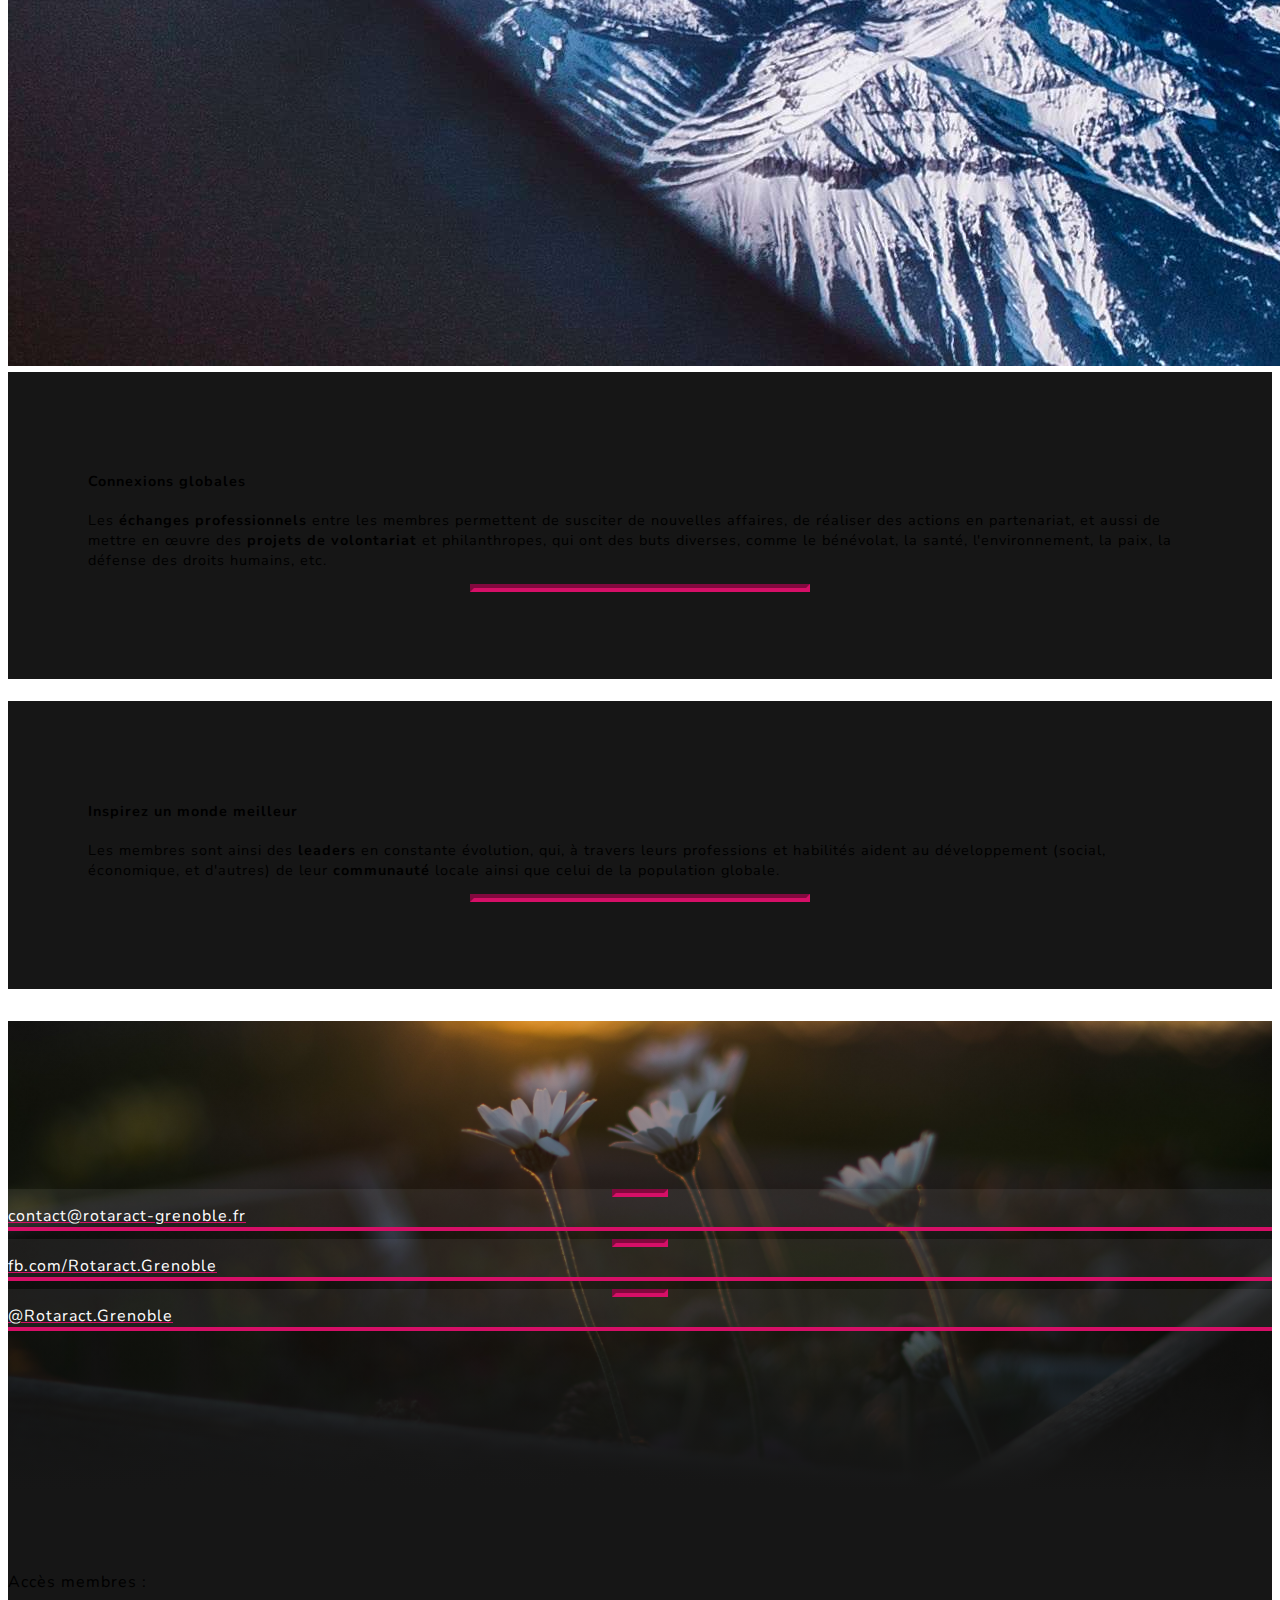
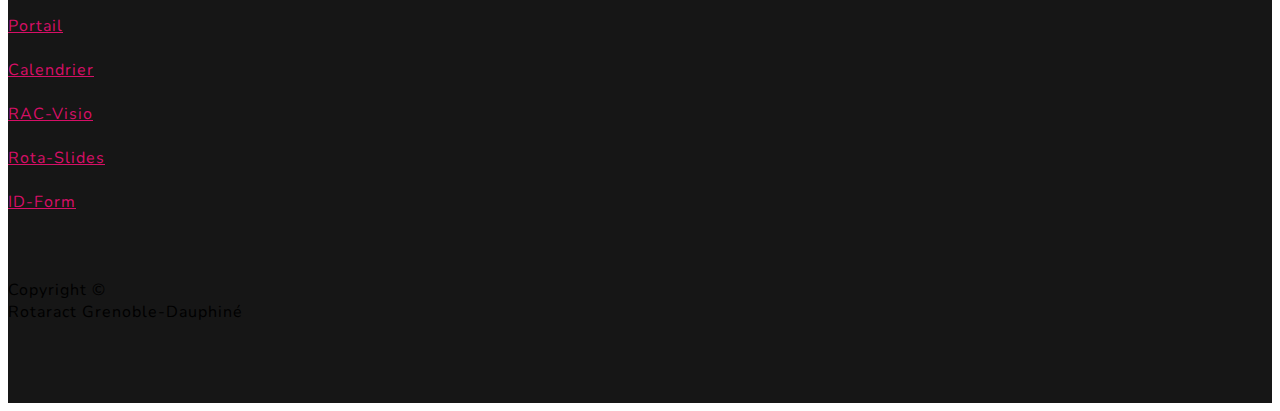
==== commit 51101d90: "Update index.html" ====
--- a/index.html
+++ b/index.html
@@ -116,7 +116,7 @@
           </div>
         </div>
         <div class="col-lg-6">
-          <iframe src="/cal"
+          <iframe src="cal"
               sandbox="allow-scripts allow-same-origin"
               allowTransparency="true" frameborder="0" height="350px" width="100%">
           </iframe>
@@ -147,9 +147,7 @@
             <div class="d-flex h-100">
               <div class="project-text w-100 my-auto text-center text-lg-left">
                 <h4 class="text-white">Connexions globales</h4>
-                  <p class="mb-0 text-white">Les <b>échanges professionnels</b> entre les membres permettent de susciter de nouvelles affaires, de réaliser des actions en partenariat, et aussi de mettre en œuvre des <b>projets de volontariat</b> et philanthropes, qui ont des buts diverses, comme le bénévolat, la santé, l'environnement, la paix, la défense des droits humains, etc.
-
-</p>
+                  <p class="mb-0 text-white">Les <b>échanges professionnels</b> entre les membres permettent de susciter de nouvelles affaires, de réaliser des actions en partenariat, et aussi de mettre en œuvre des <b>projets de volontariat</b> et philanthropes, qui ont des buts diverses, comme le bénévolat, la santé, l'environnement, la paix, la défense des droits humains, etc.</p>
                 <hr class="d-none d-lg-block mb-0 ml-0">
               </div>
             </div>
@@ -268,22 +266,24 @@
             </a>
             <br class="d-block d-lg-none"/>
             <br class="d-block d-lg-none"/>
-            <a href="https://www.roundee.io/rotaract" target="_blank" class="mx-2 text-white-50">
+            <a href="https://us04web.zoom.us/j/4067245422?pwd=R3ErakJnb3dzdGFUbUhxczNzVWlKZz09" target="_blank" class="mx-2 text-white-50">
               <i class="fa fa-video"></i>
               RAC-Visio
             </a>
             <br class="d-block d-lg-none"/>
             <br class="d-block d-lg-none"/>
-            <audio id="gameAudio" src="jazz.mp3" loop></audio>
-            <span id="sound" style="display: none; word-wrap: break-word;" onclick="audioPause(); $('#sound').hide();">
+            <!--<audio id="gameAudio" src="jazz.mp3" loop></audio>
+            <span id="sound" style="display: none; cursor: pointer; word-wrap: break-word;" onclick="audioPause(); $('#sound').hide();">
               <i class="fas fa-music"></i>
               <i class="fas fa-volume-mute"></i>
-            </span>
-            <a onclick="audioPlay(); $('#sound').show();" href="http://pollev.com/rotaract" target="_blank" class="mx-2 text-white-50">
-              <i class="fa fa-trophy"></i>
-              Culture-R
-            </a>
-            <script>
+            </span>-->
+            <a href="http://pollev.com/rotaract" target="_blank" class="mx-2 text-white-50">
+              <!--<span onclick="audioPlay(); $('#sound').show();">-->
+                <i class="fa fa-chalkboard-teacher"></i>
+                Rota-Slides
+              <!--</span>-->
+            </a>
+            <!--<script>
                 var myAudio = document.getElementById("gameAudio");
                 //var isPlaying = false;
                 function audioPause() {
@@ -294,10 +294,10 @@
                 };
                 //myAudio.onplaying = function() { isPlaying = true; };
                 //myAudio.onpause = function() { isPlaying = false; };
-            </script>
-            <br class="d-block d-lg-none"/>
-            <br class="d-block d-lg-none"/>
-            <a href="http://id.rotaract-grenoble.fr" target="_blank" class="mx-2 text-white-50">
+            </script>-->
+            <br class="d-block d-lg-none"/>
+            <br class="d-block d-lg-none"/>
+            <a href="http://rotaract-grenoble.fr/id" target="_blank" class="mx-2 text-white-50">
               <i class="fa fa-address-card"></i>
               ID-Form
             </a>
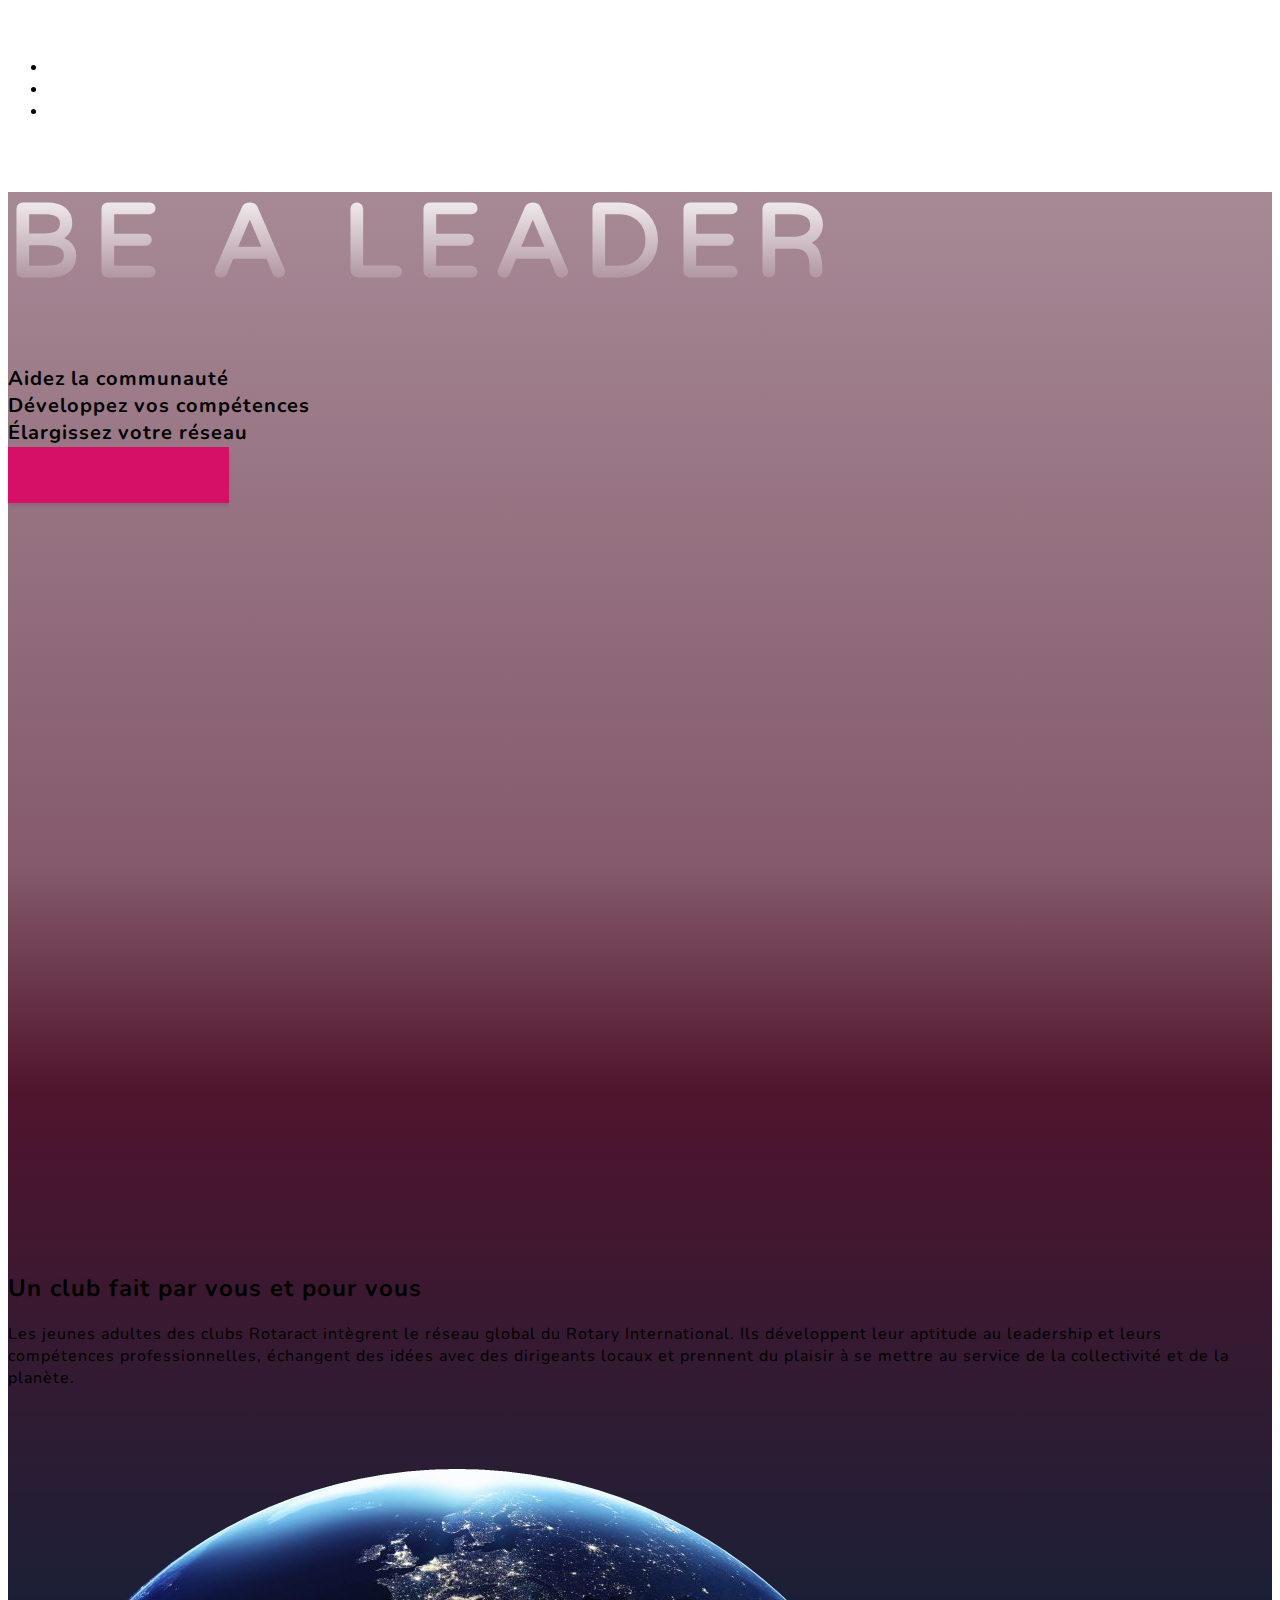
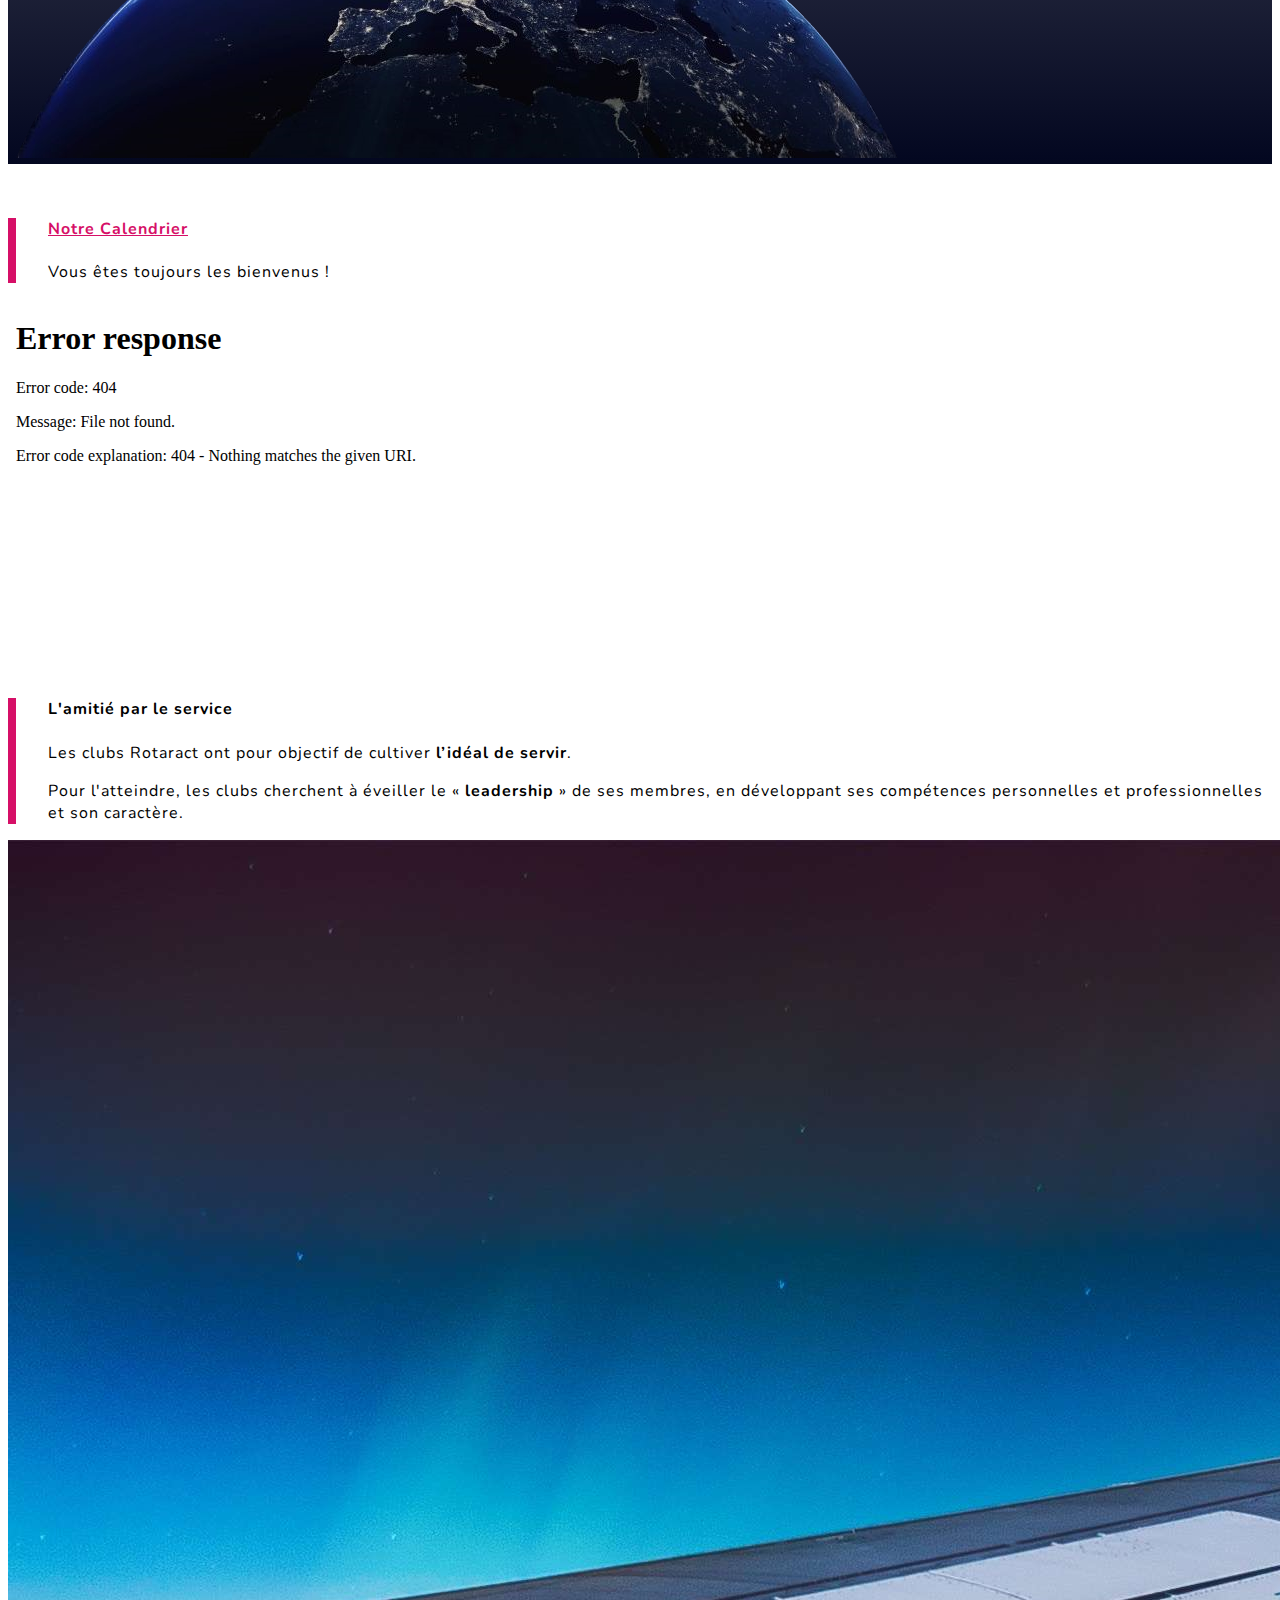
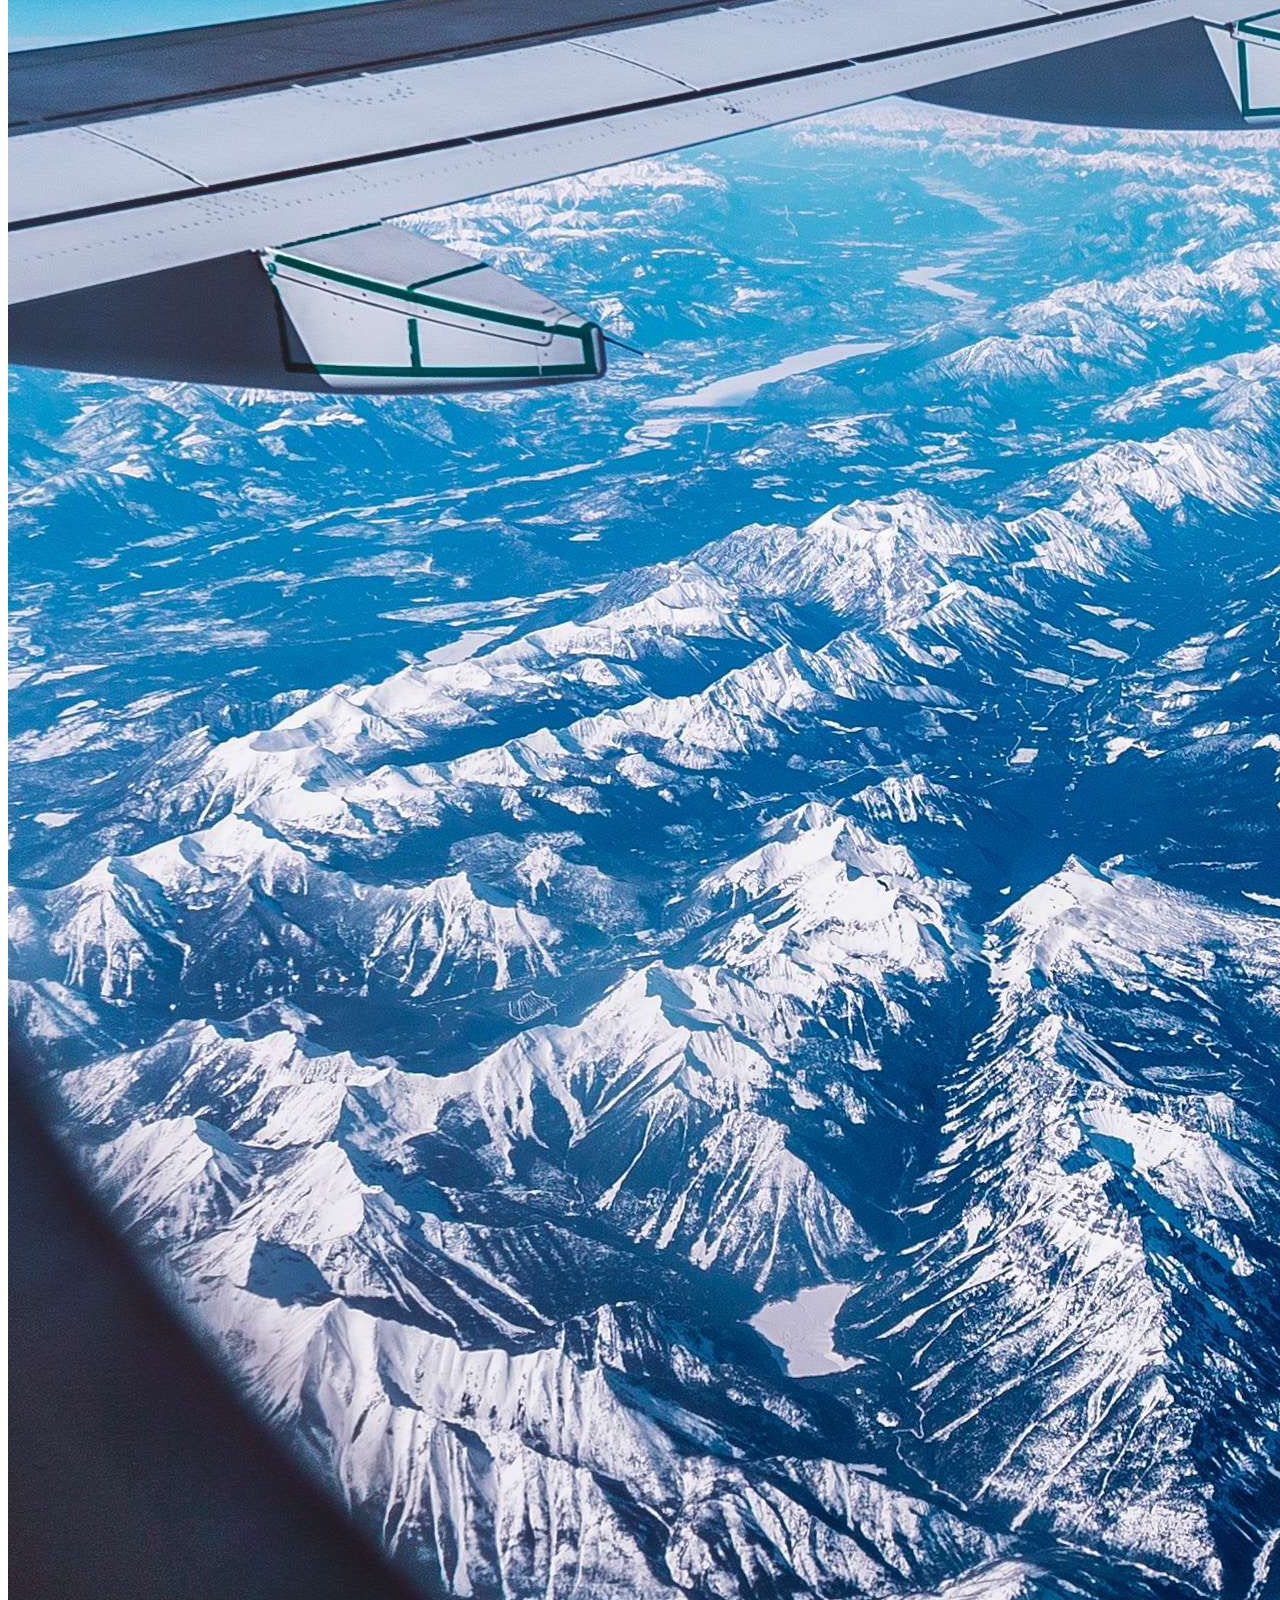
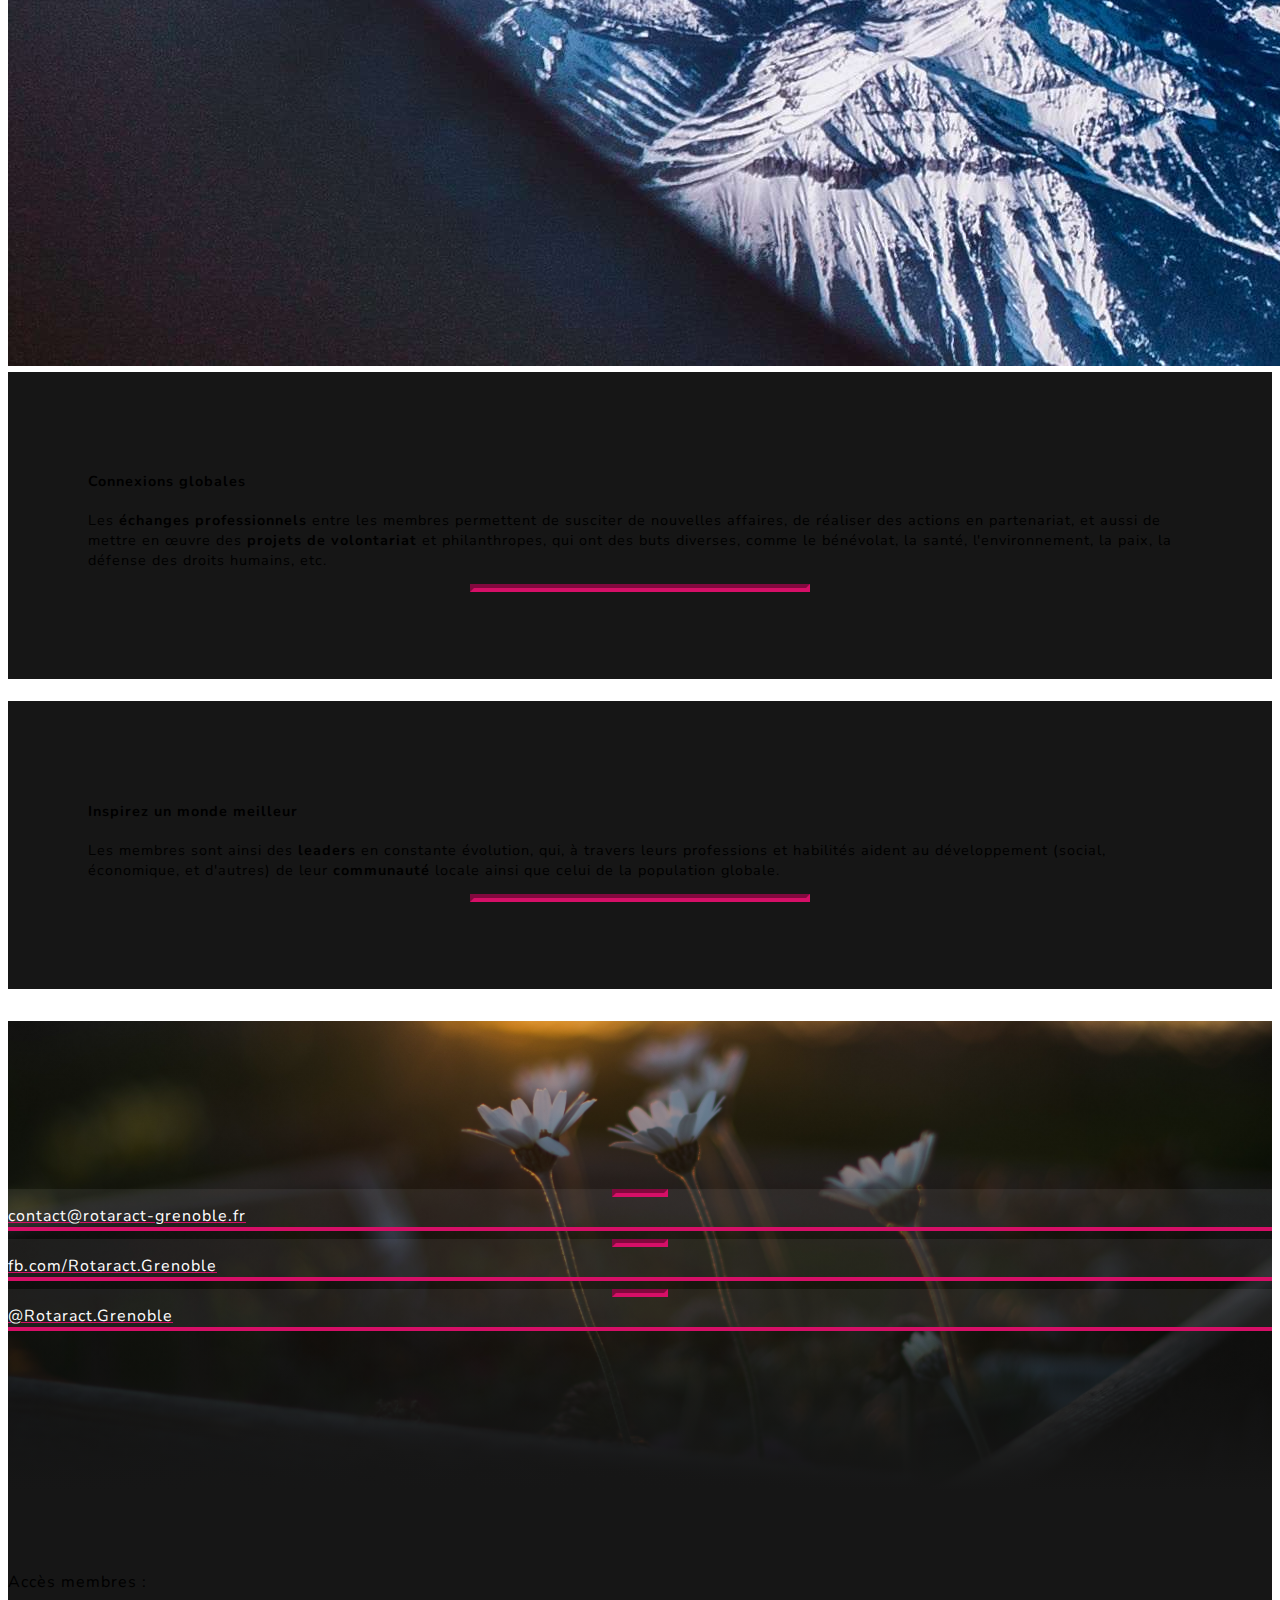
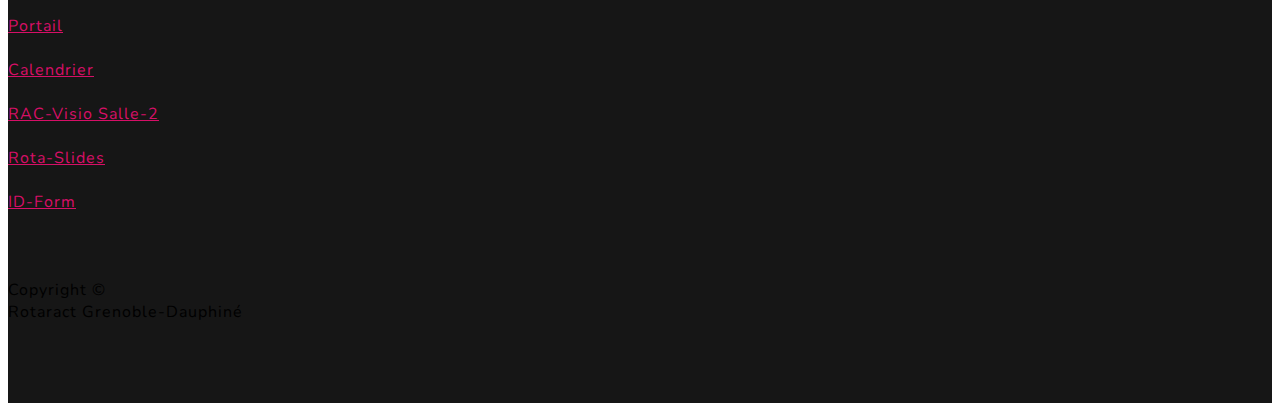
==== commit cca60e79: "Update index.html" ====
--- a/index.html
+++ b/index.html
@@ -266,9 +266,13 @@
             </a>
             <br class="d-block d-lg-none"/>
             <br class="d-block d-lg-none"/>
+            <a href="https://join.skype.com/hJTJDMaKbIDe" target="_blank" class="mx-2 text-white-50">
+              <i class="fa fa-video"></i>
+              RAC-Visio
+            </a>
             <a href="https://us04web.zoom.us/j/4067245422?pwd=R3ErakJnb3dzdGFUbUhxczNzVWlKZz09" target="_blank" class="mx-2 text-white-50">
               <i class="fa fa-video"></i>
-              RAC-Visio
+              Salle-2
             </a>
             <br class="d-block d-lg-none"/>
             <br class="d-block d-lg-none"/>
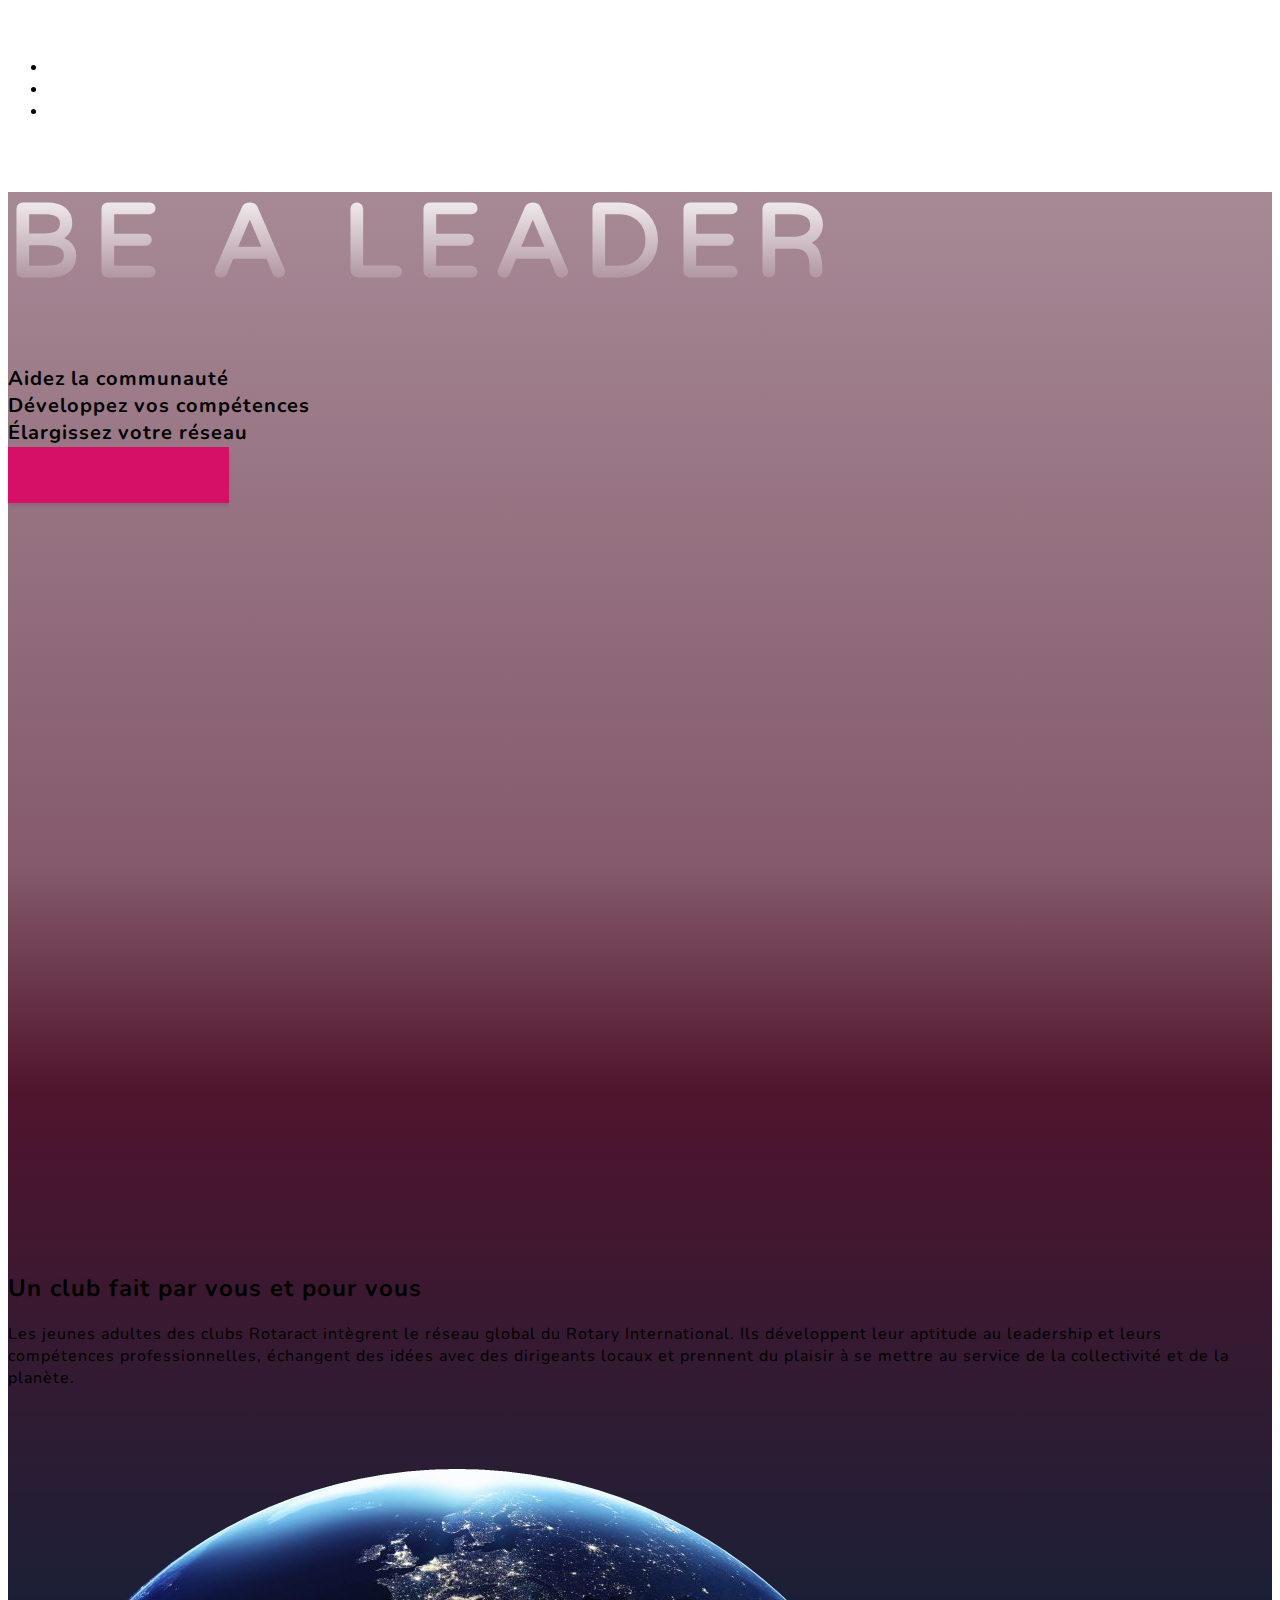
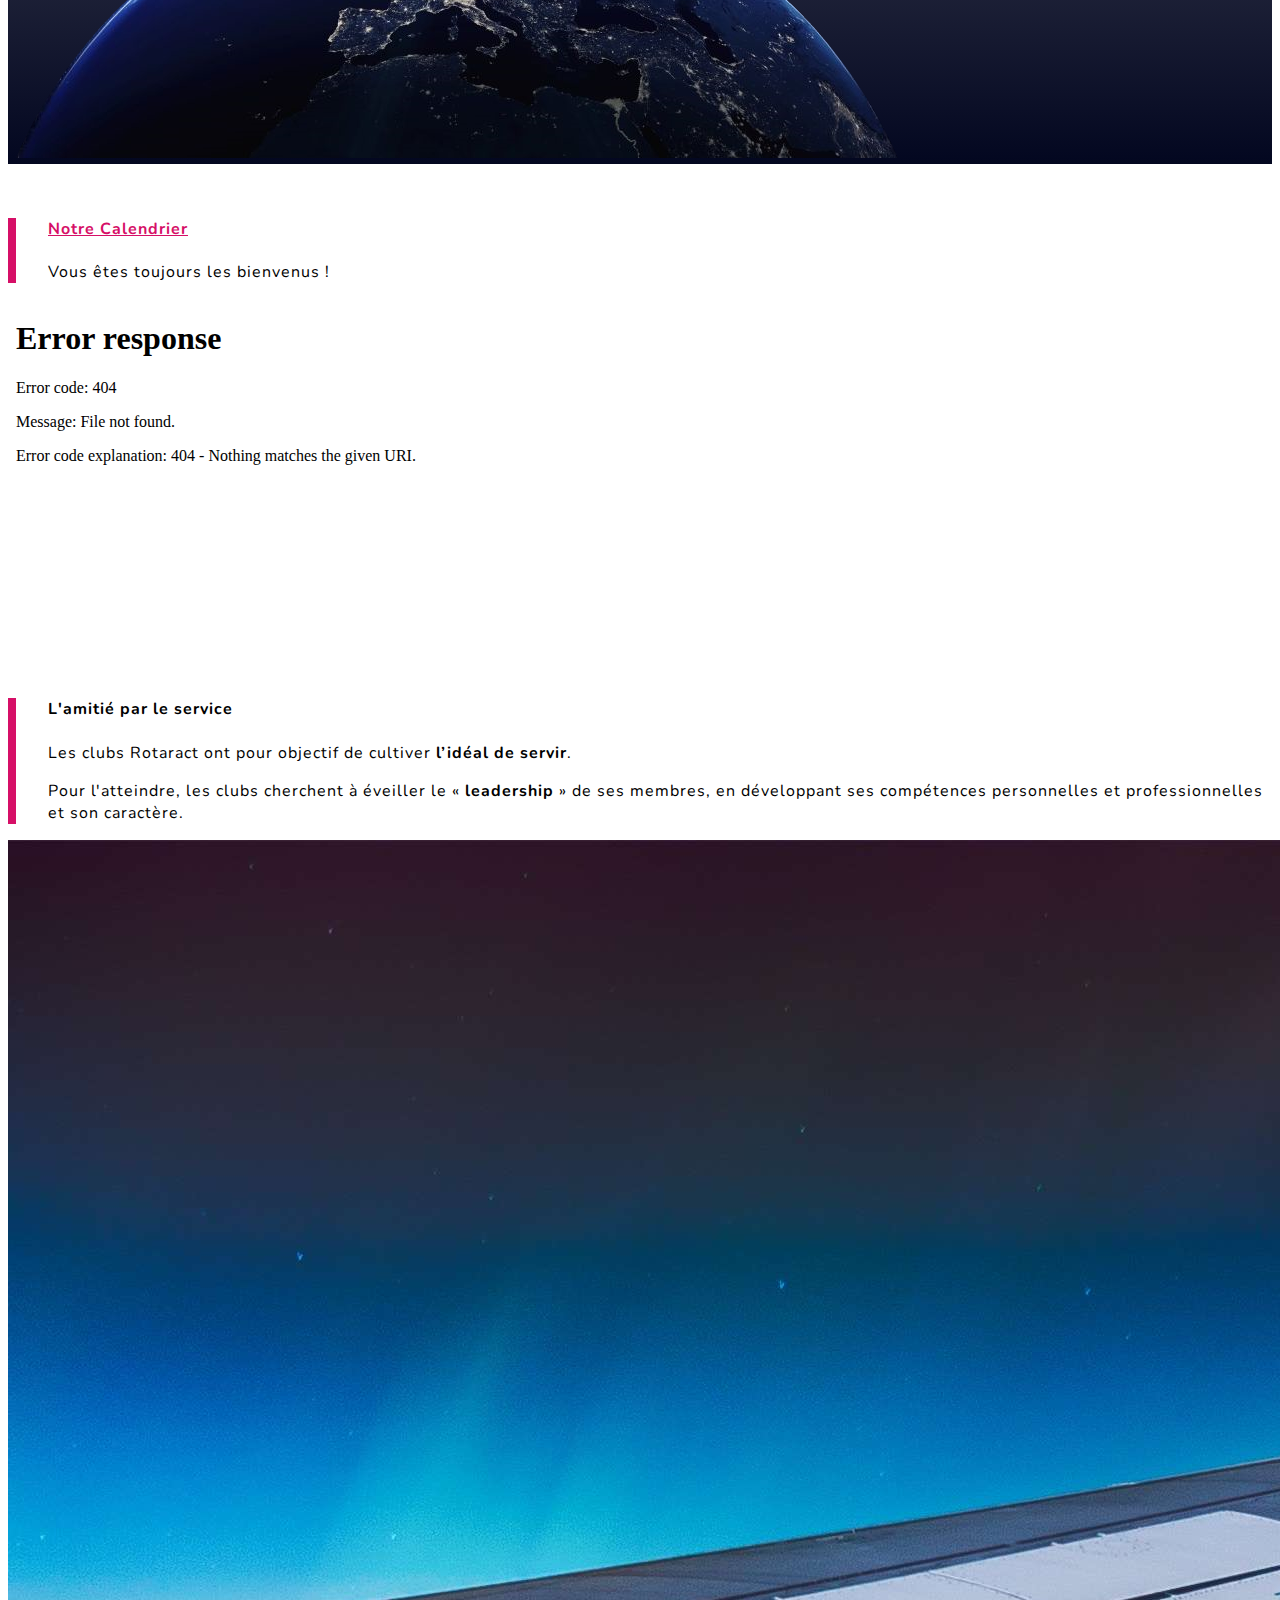
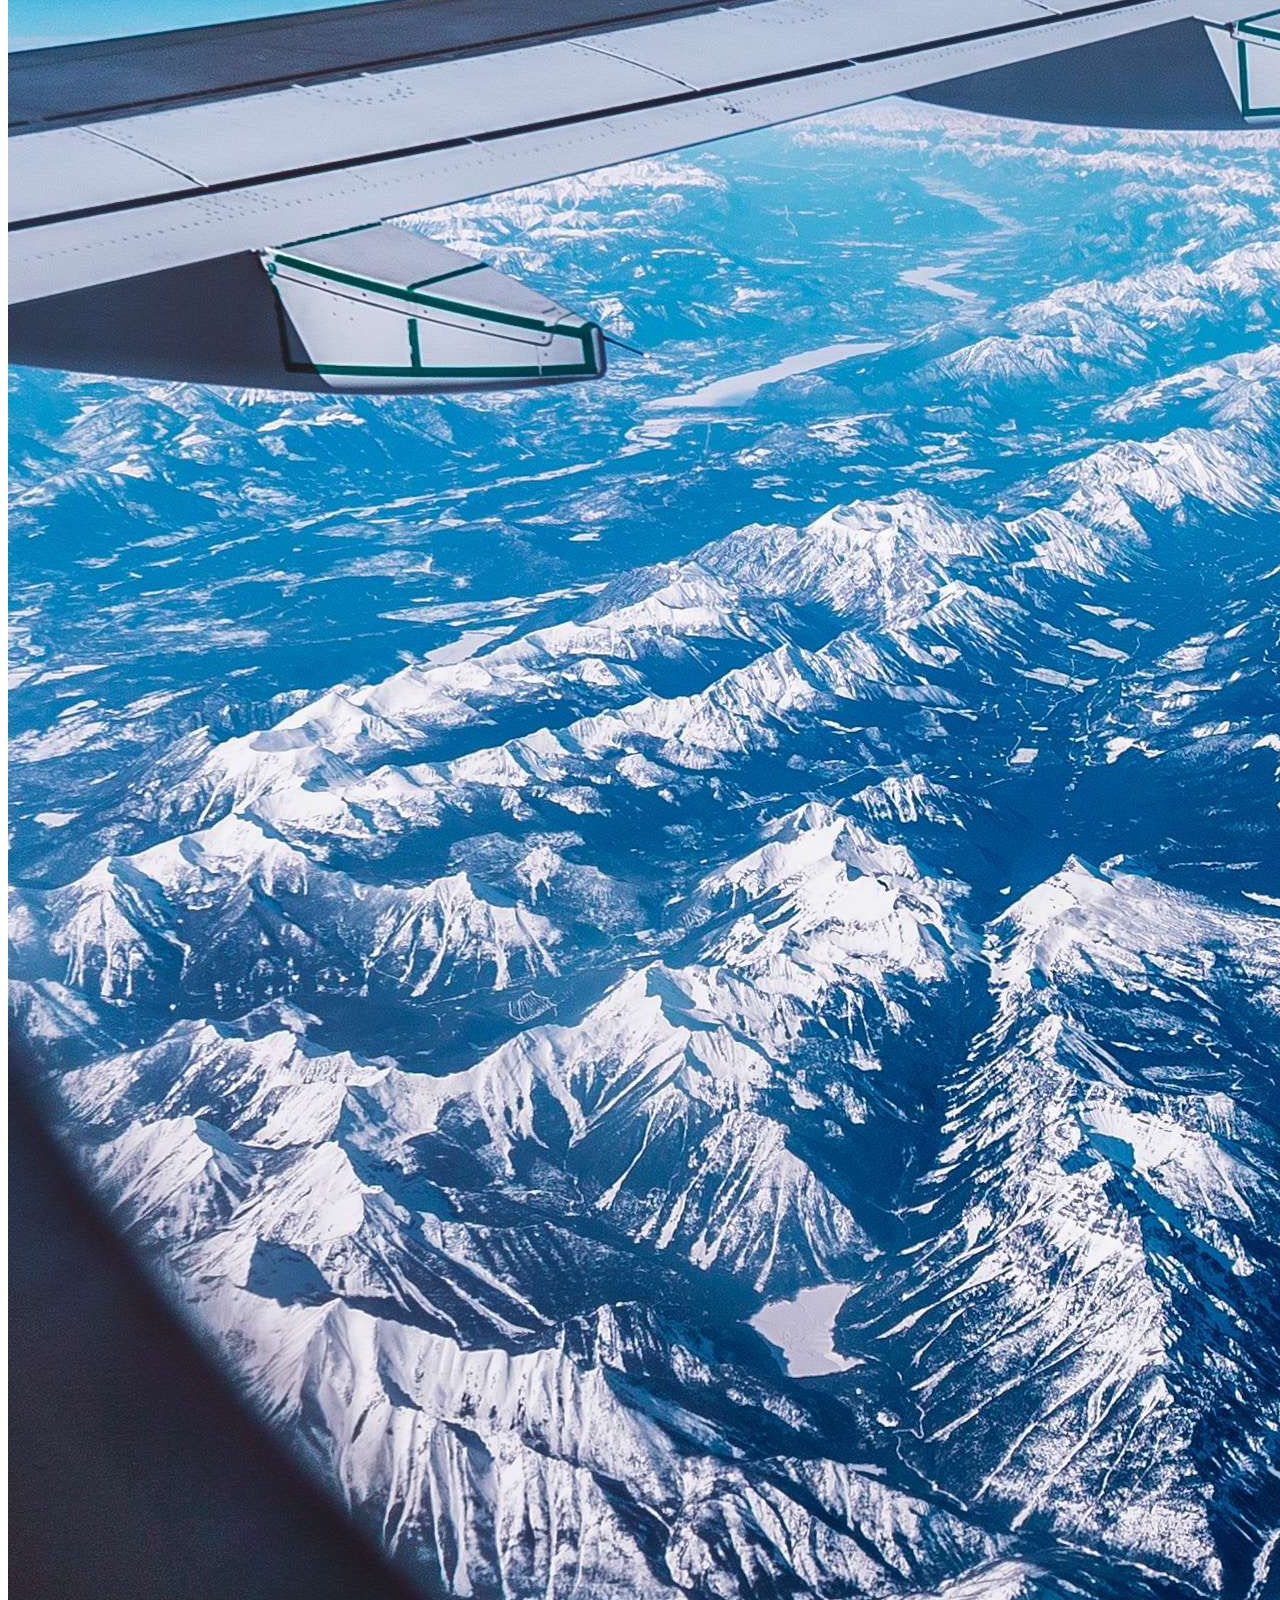
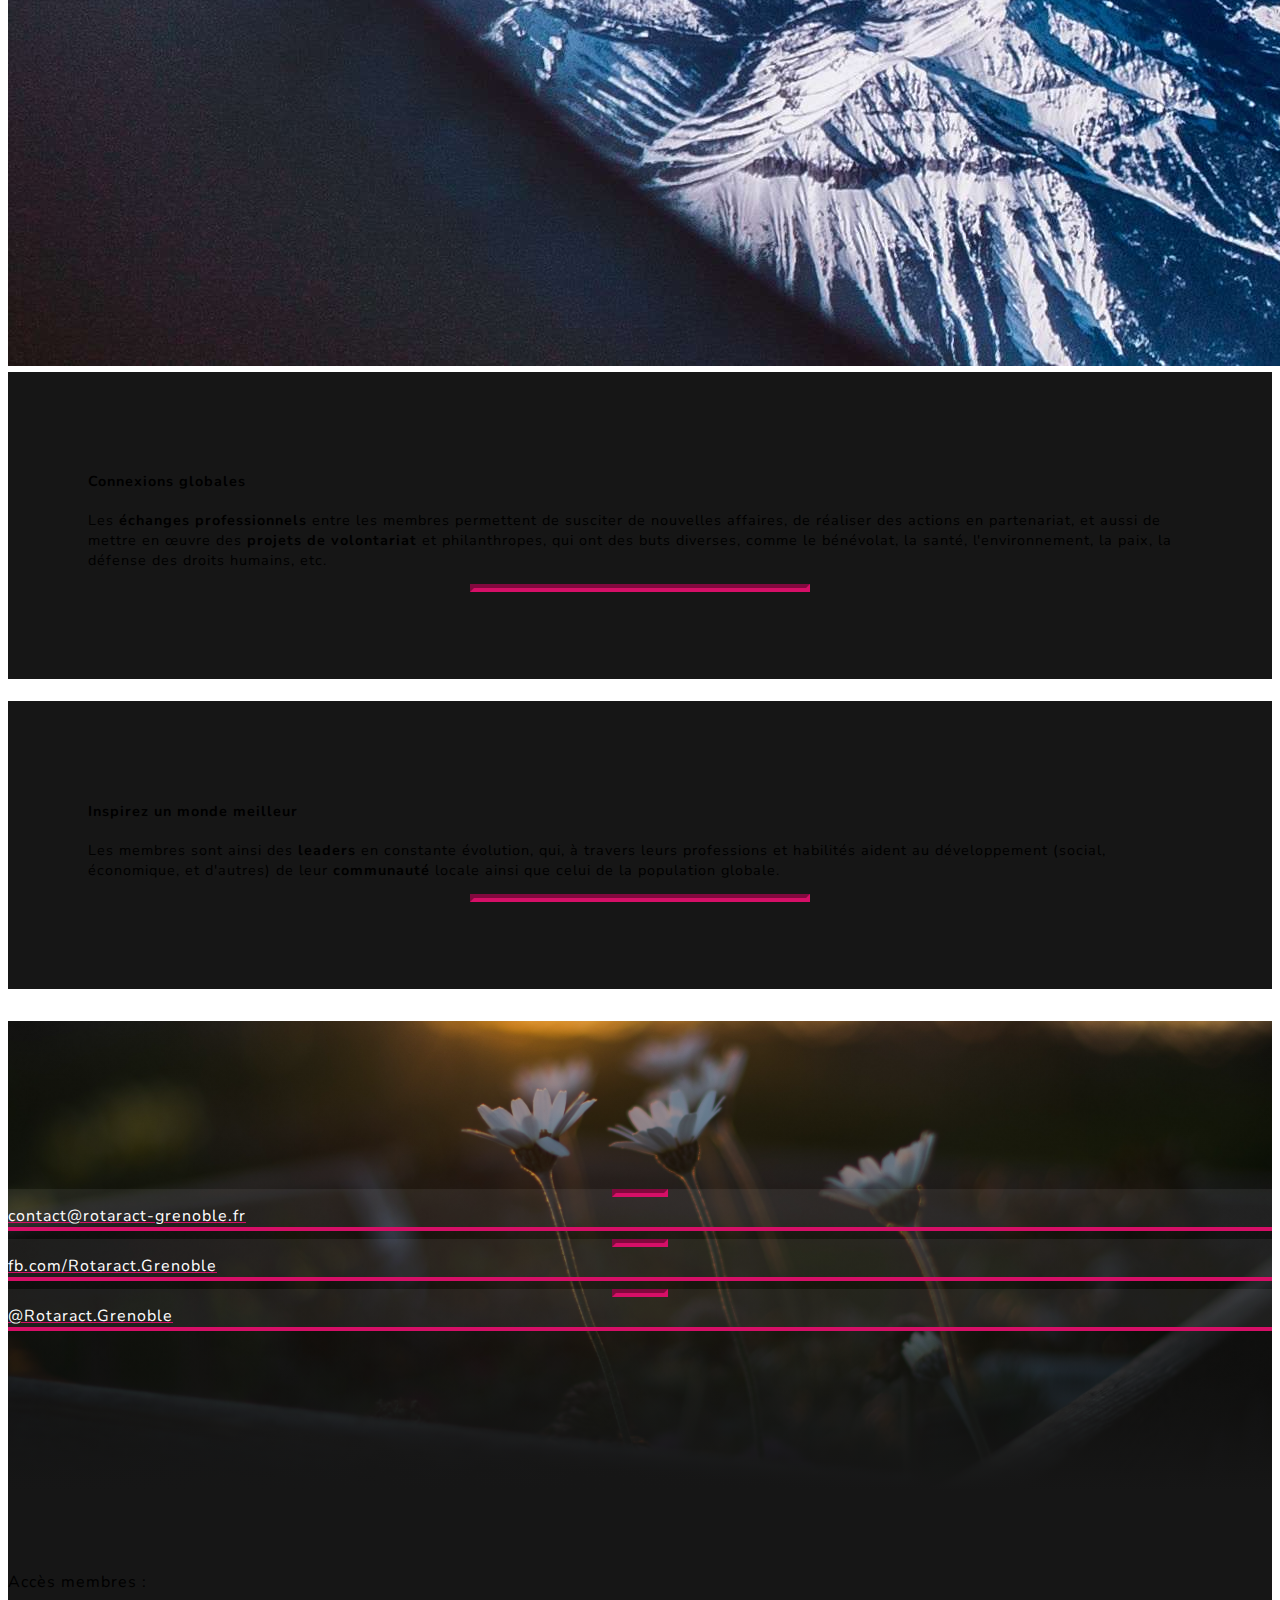
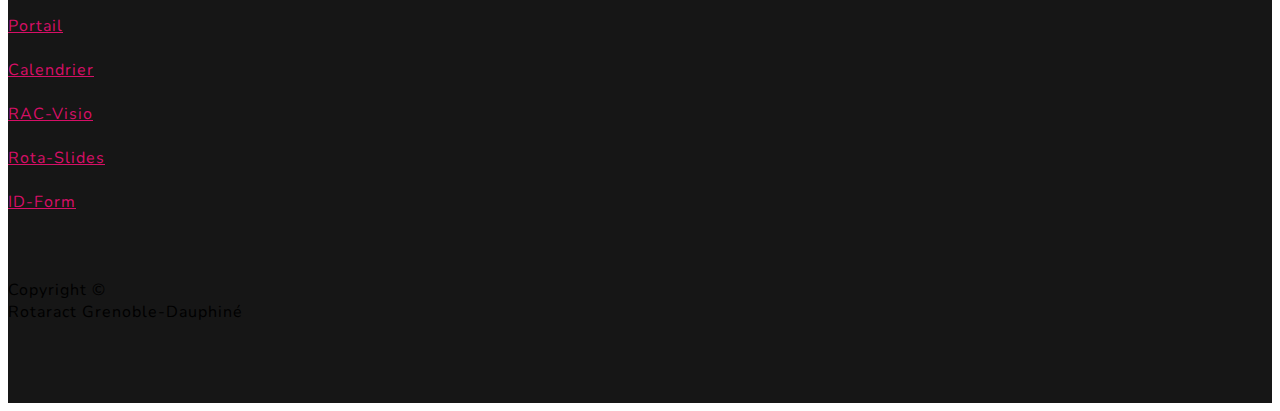
==== commit 26911937: "Update index.html" ====
--- a/index.html
+++ b/index.html
@@ -266,14 +266,18 @@
             </a>
             <br class="d-block d-lg-none"/>
             <br class="d-block d-lg-none"/>
-            <a href="https://join.skype.com/hJTJDMaKbIDe" target="_blank" class="mx-2 text-white-50">
+            <a href="https://meet.jit.si/rotaract.grenoble" target="_blank" class="mx-2 text-white-50">
               <i class="fa fa-video"></i>
               RAC-Visio
             </a>
+            <!--<a href="https://join.skype.com/hJTJDMaKbIDe" target="_blank" class="mx-2 text-white-50">
+              <i class="fa fa-video"></i>
+              RAC-Visio-Skype
+            </a>
             <a href="https://us04web.zoom.us/j/4067245422?pwd=R3ErakJnb3dzdGFUbUhxczNzVWlKZz09" target="_blank" class="mx-2 text-white-50">
               <i class="fa fa-video"></i>
-              Salle-2
-            </a>
+              RAC-Visio-Zoom
+            </a>-->
             <br class="d-block d-lg-none"/>
             <br class="d-block d-lg-none"/>
             <!--<audio id="gameAudio" src="jazz.mp3" loop></audio>
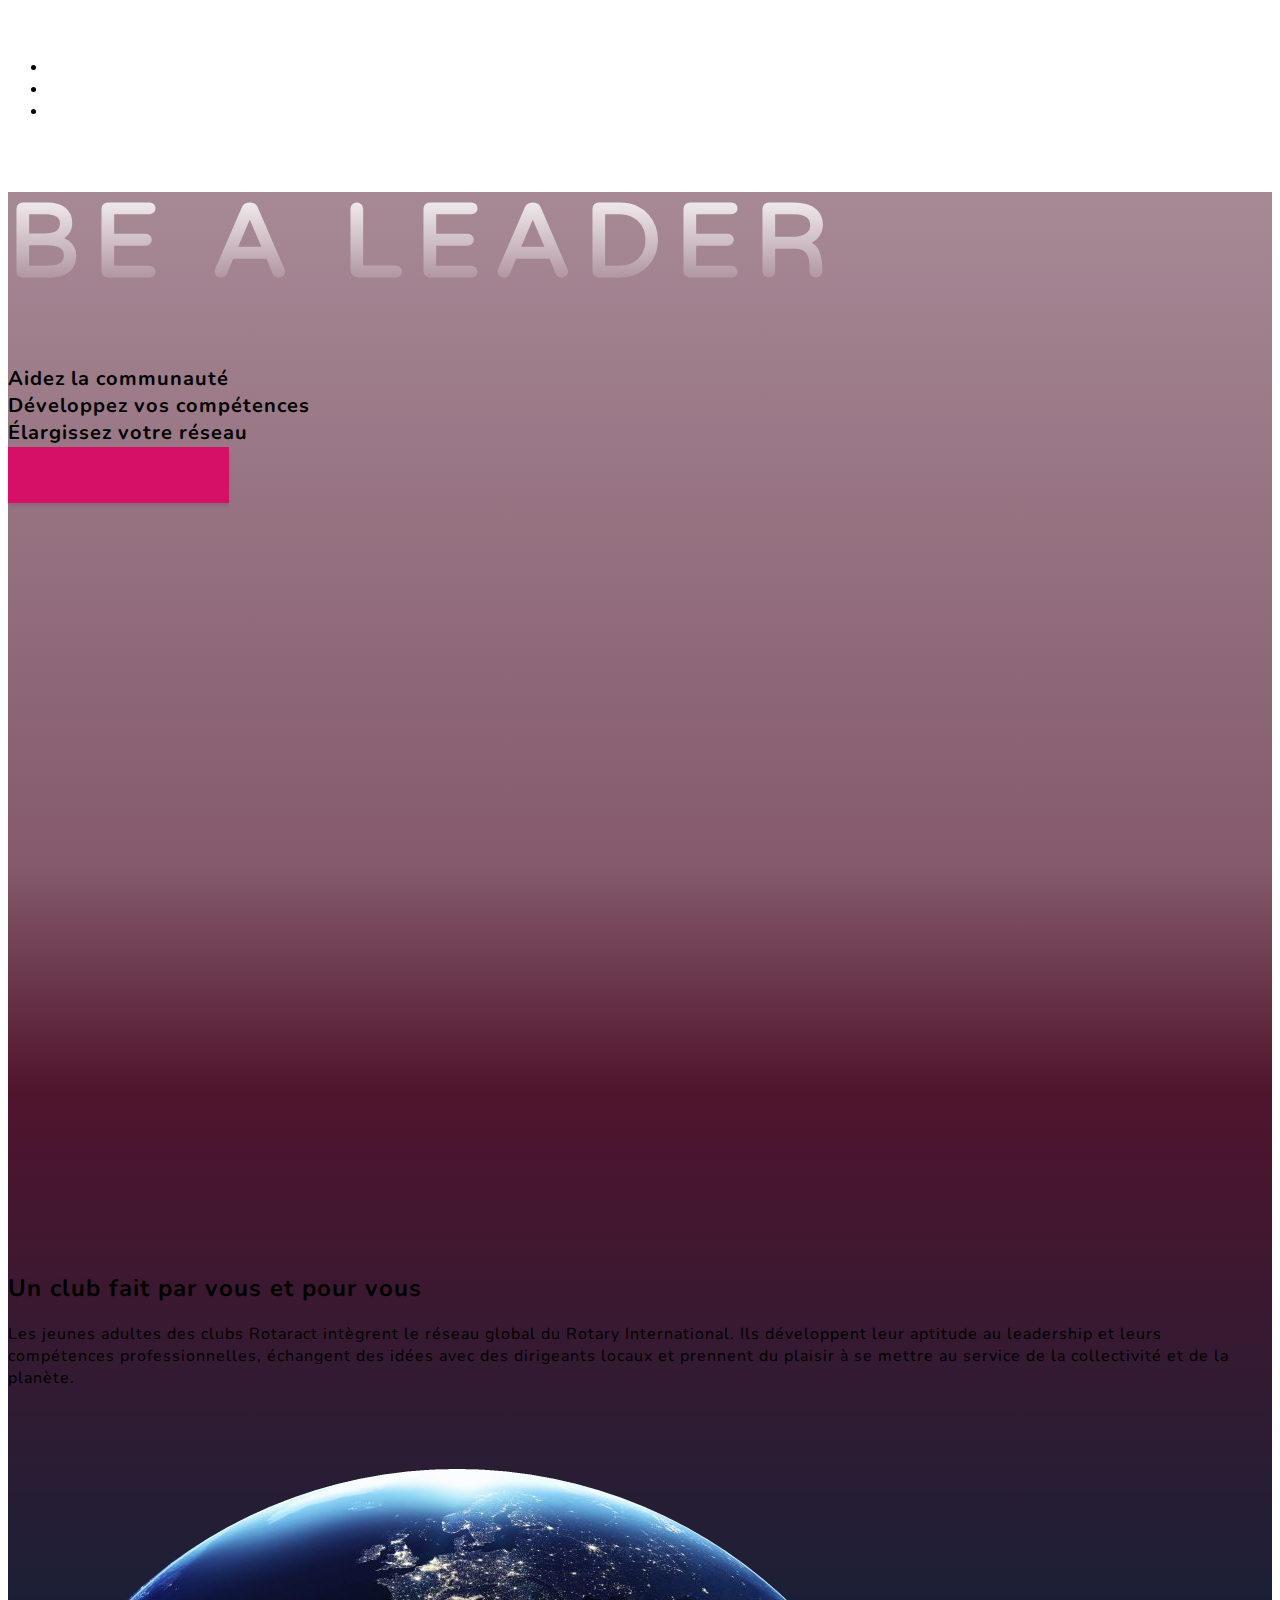
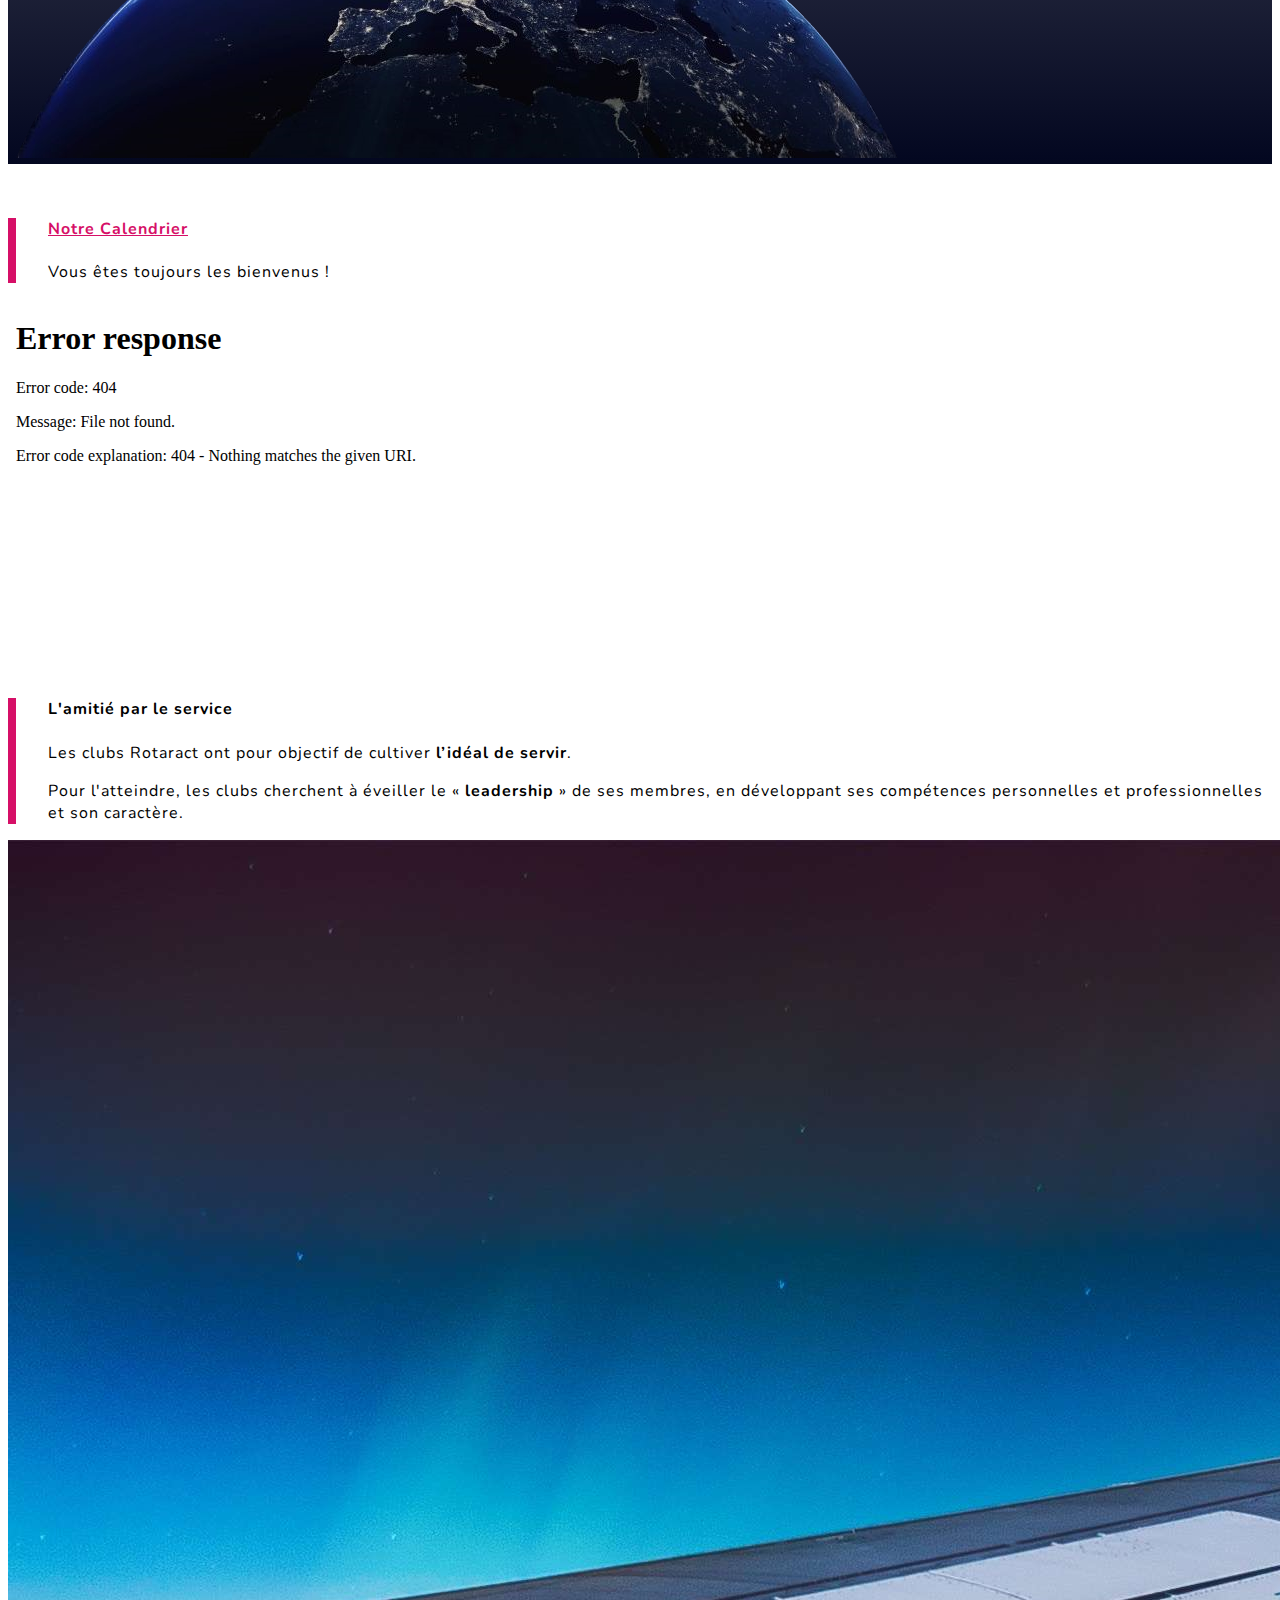
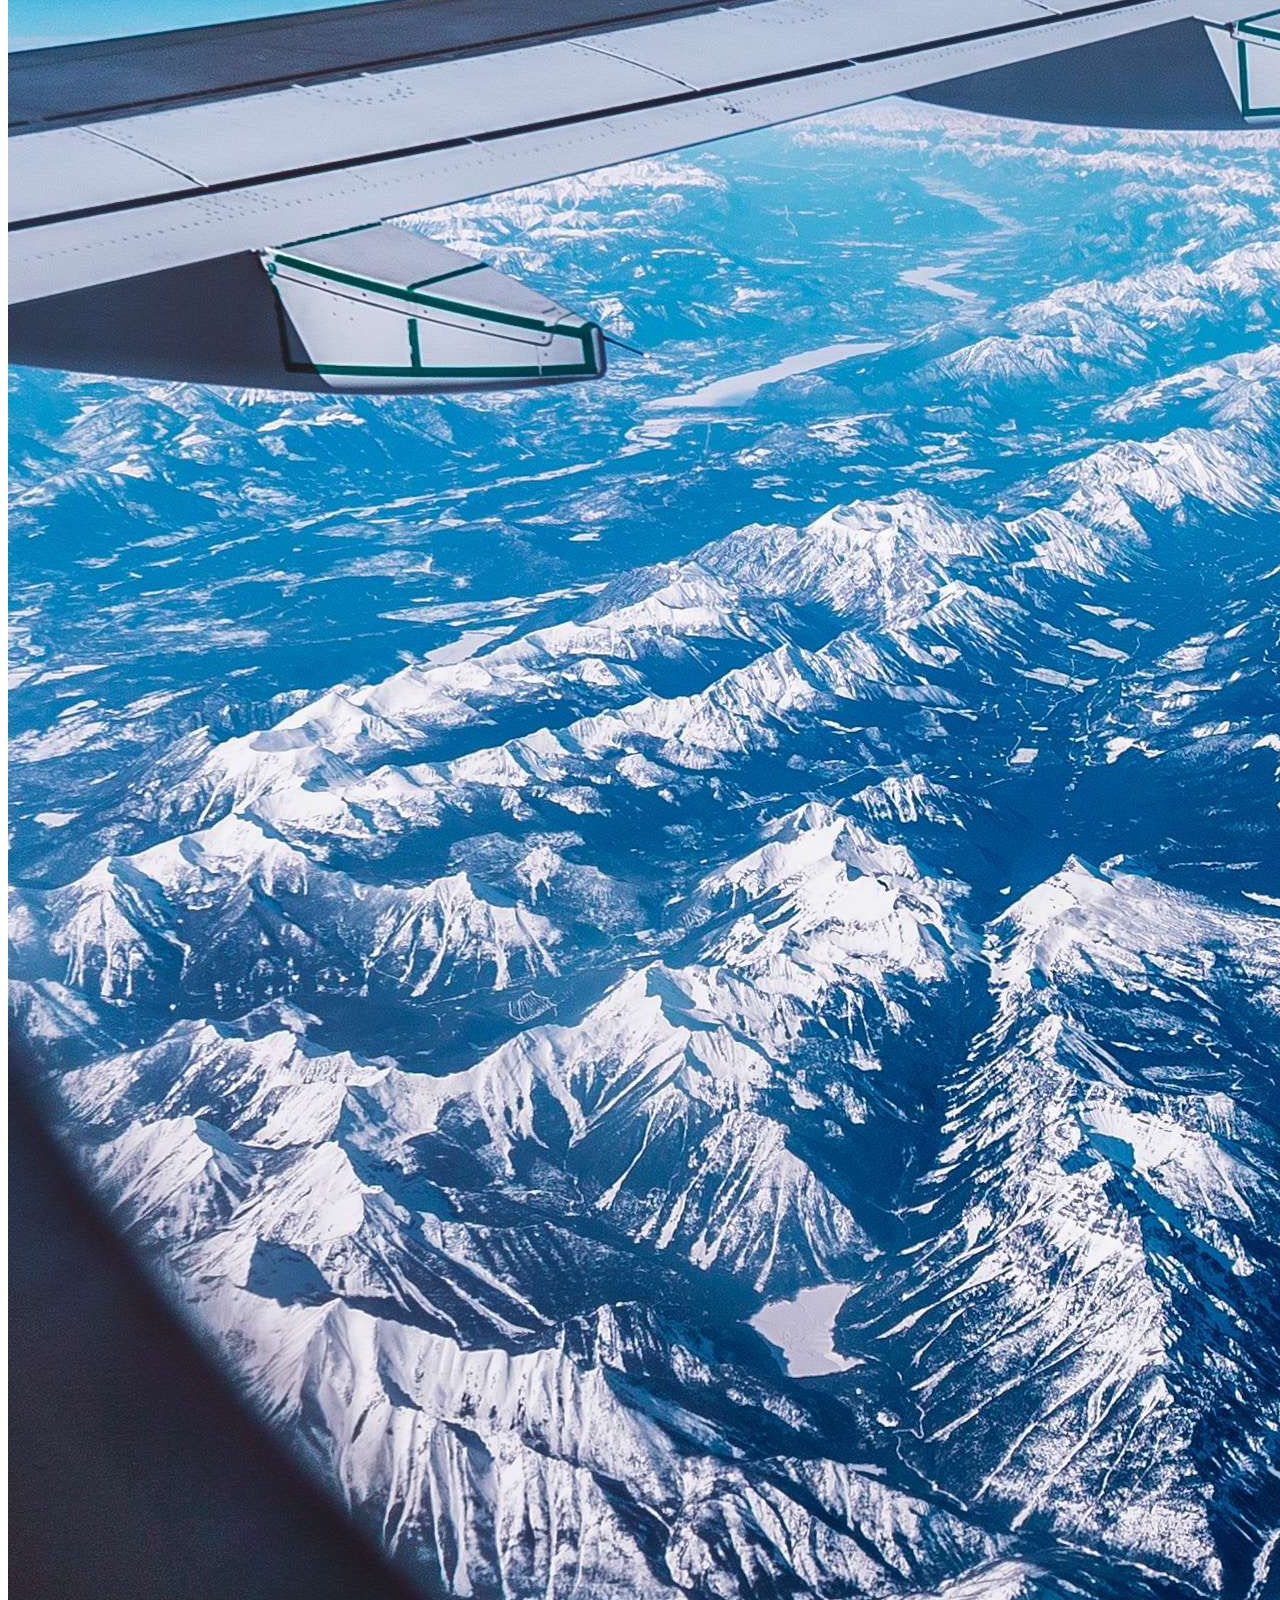
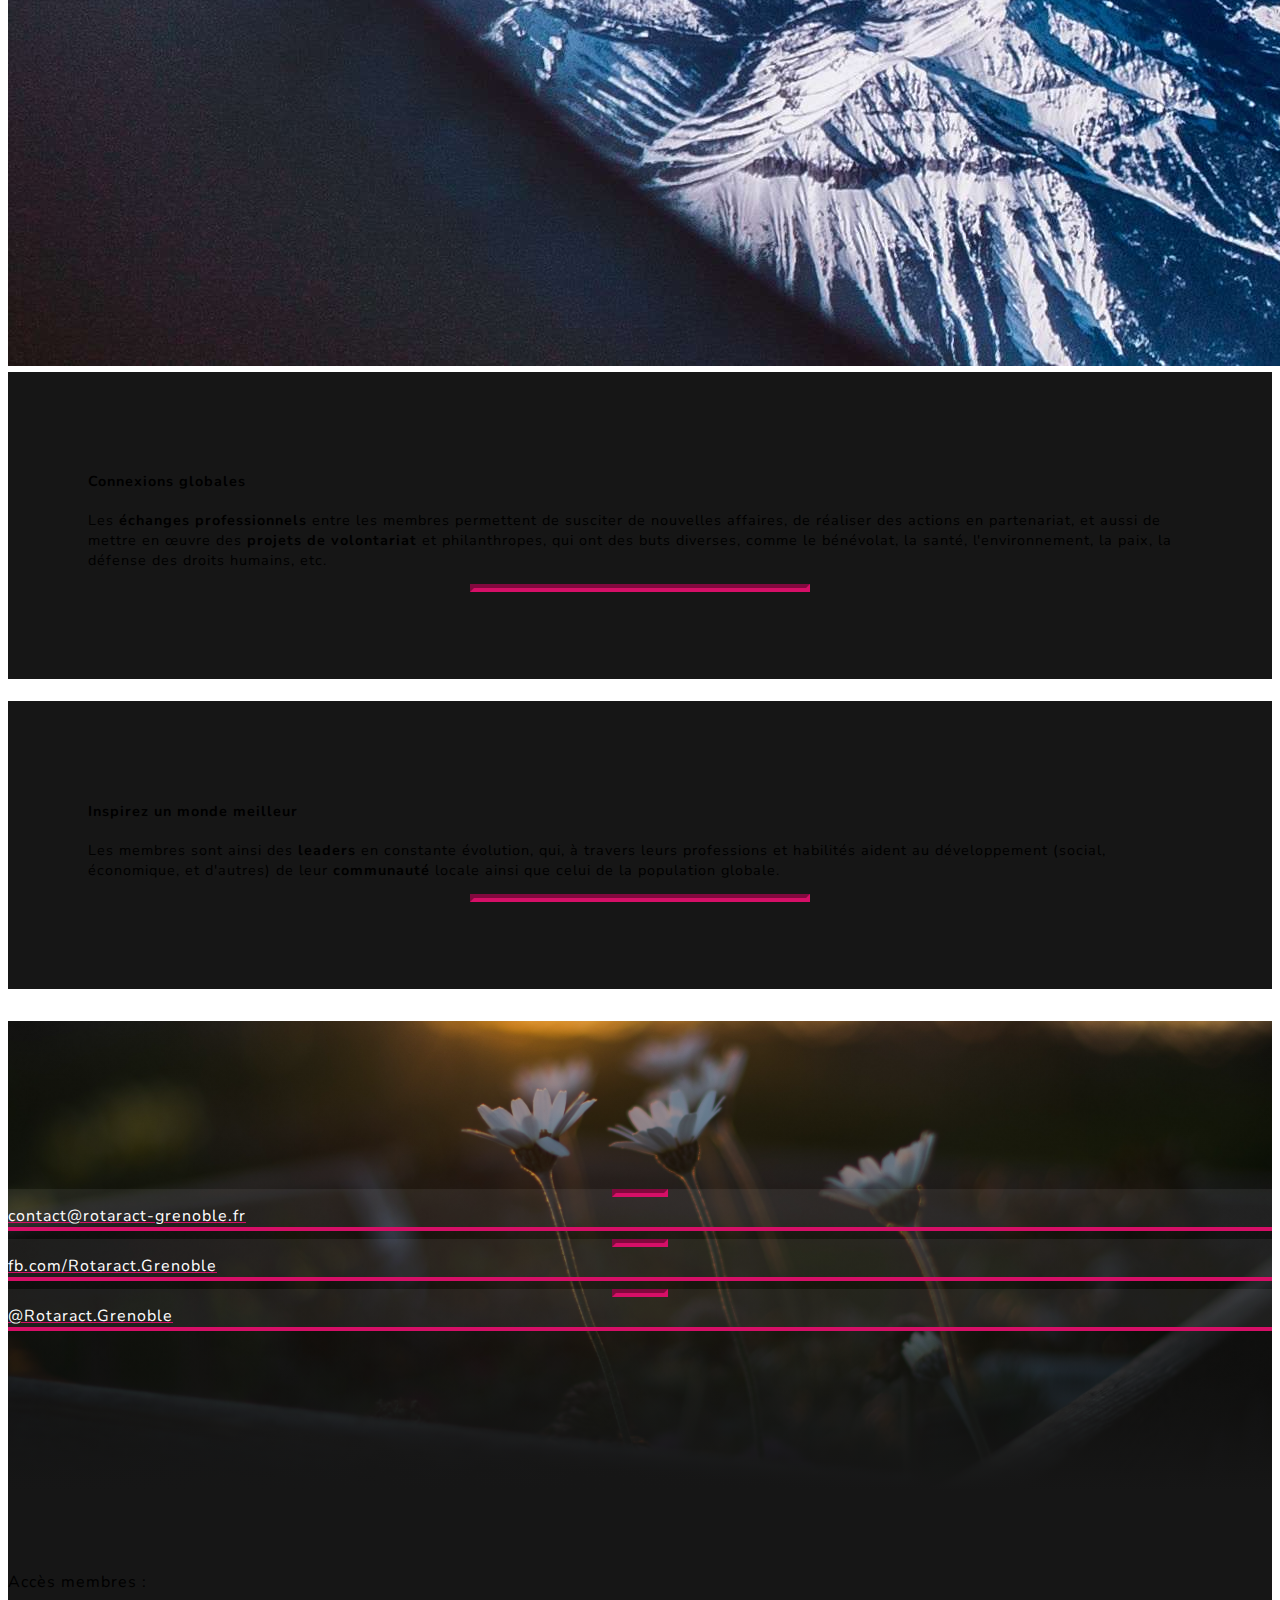
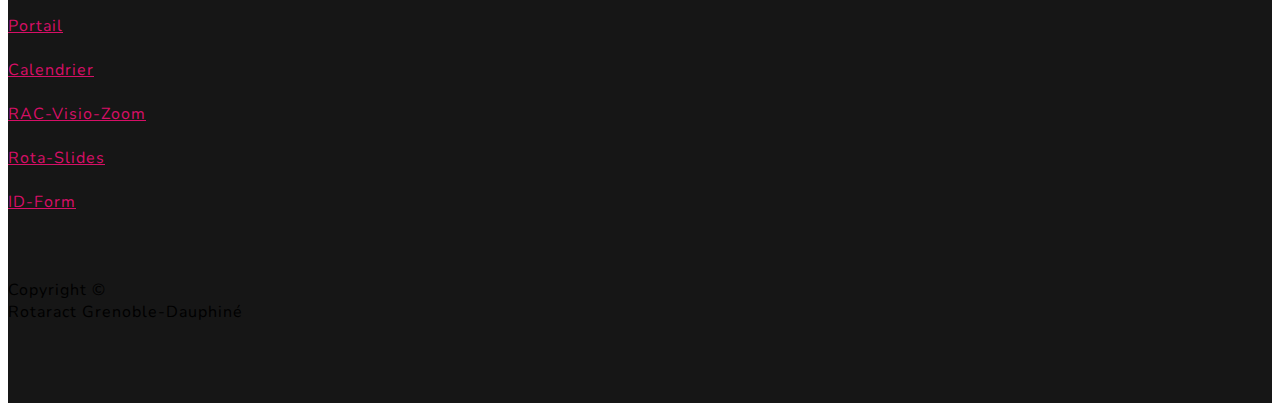
==== commit ddca36ce: "Update index.html" ====
--- a/index.html
+++ b/index.html
@@ -266,18 +266,18 @@
             </a>
             <br class="d-block d-lg-none"/>
             <br class="d-block d-lg-none"/>
-            <a href="https://meet.jit.si/rotaract.grenoble" target="_blank" class="mx-2 text-white-50">
+            <!--<a href="https://meet.jit.si/rotaract.grenoble" target="_blank" class="mx-2 text-white-50">
               <i class="fa fa-video"></i>
               RAC-Visio
             </a>
-            <!--<a href="https://join.skype.com/hJTJDMaKbIDe" target="_blank" class="mx-2 text-white-50">
+            <a href="https://join.skype.com/hJTJDMaKbIDe" target="_blank" class="mx-2 text-white-50">
               <i class="fa fa-video"></i>
               RAC-Visio-Skype
-            </a>
+            </a>-->
             <a href="https://us04web.zoom.us/j/4067245422?pwd=R3ErakJnb3dzdGFUbUhxczNzVWlKZz09" target="_blank" class="mx-2 text-white-50">
               <i class="fa fa-video"></i>
               RAC-Visio-Zoom
-            </a>-->
+            </a>
             <br class="d-block d-lg-none"/>
             <br class="d-block d-lg-none"/>
             <!--<audio id="gameAudio" src="jazz.mp3" loop></audio>
